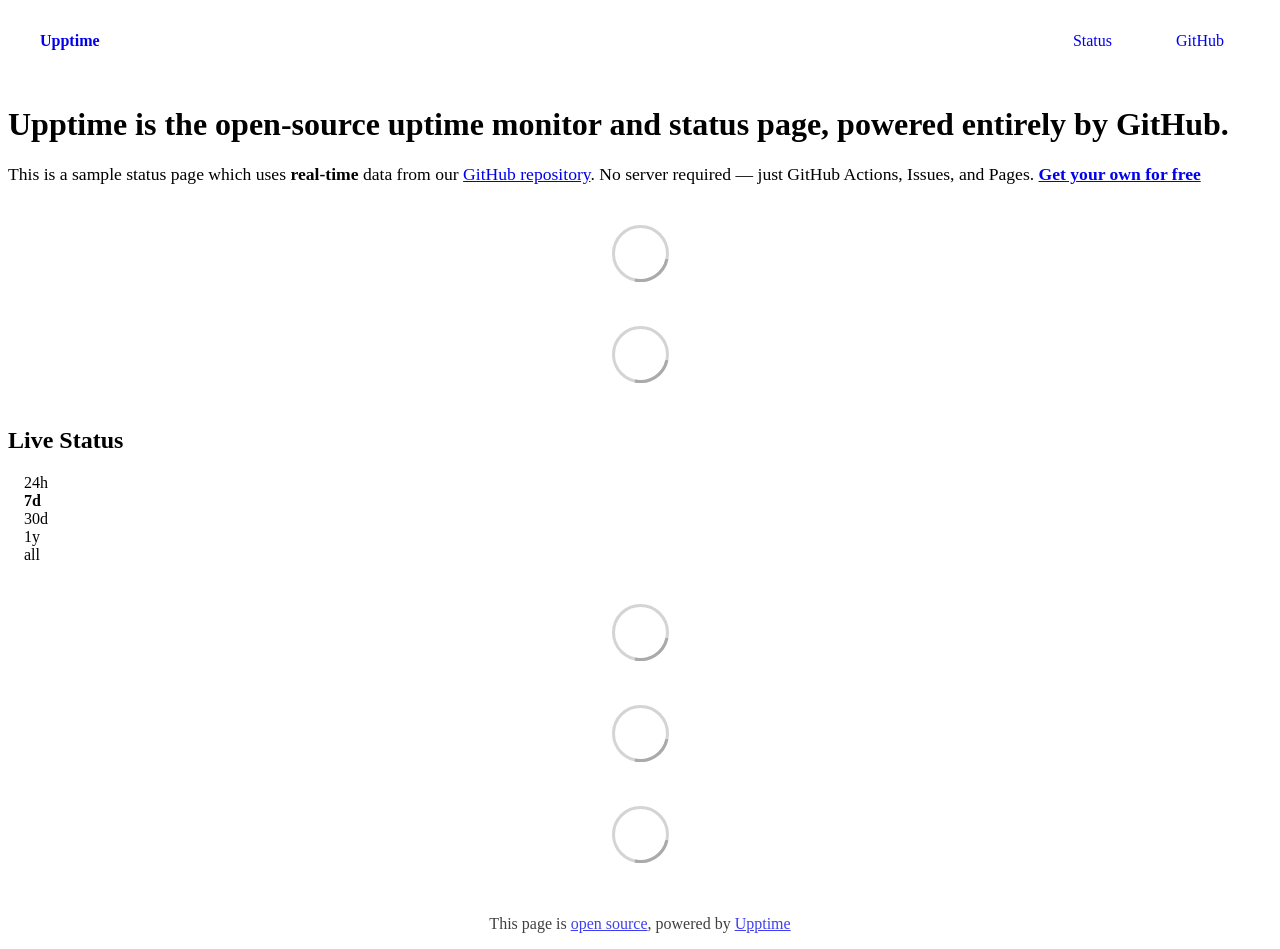
==== index.html @ b1864b8b "Initialize gh-pages" ====
<!DOCTYPE html> <html lang=en> <head> <meta charset=utf-8> <meta content="width=device-width,initial-scale=1" name=viewport> <meta content=#333333 name=theme-color> <base href=/ > <link href=manifest.json rel=manifest crossorigin=use-credentials> <script>__SAPPER__={baseUrl:"",preloaded:[void 0,{}]};if('serviceWorker' in navigator)navigator.serviceWorker.register('/service-worker.js');(function(){try{eval("async function x(){}");var main="/client/client.cb2ce152.js"}catch(e){main="/client/legacy/client.206c30a7.js"};var s=document.createElement("script");try{new Function("if(0)import('')")();s.src=main;s.type="module";s.crossOrigin="use-credentials";}catch(e){s.src="/client/shimport@2.0.5.js";s.setAttribute("data-main",main);}document.head.appendChild(s);}());</script> <link href=client/client-31a52aa5.css rel=stylesheet><link href=client/createOctokit-a85f76c7.css rel=stylesheet><link href=client/index-b0b6455a.css rel=stylesheet> <title>Upptime</title> <script>// If `prefers-color-scheme` is not supported, fall back to light mode.
      // In this case, light.css will be downloaded with `highest` priority.
      if (typeof window !== "undefined" && typeof document !== "undefined" && "matchMedia" in window && window.matchMedia('(prefers-color-scheme: dark)').media === 'not all') {
        document.documentElement.style.display = 'none';
        document.head.insertAdjacentHTML(
          'beforeend',
          '<link rel="stylesheet" href={`${config.path}/themes/light.css`} onload="document.documentElement.style.display = \'\'">',
        );
      } </script> <link href=https://demo.upptime.js.org/themes/light.css rel=stylesheet media=(prefers-color-scheme:light)> <link href=https://demo.upptime.js.org/themes/dark.css rel=stylesheet media=(prefers-color-scheme:dark)><link href=https://demo.upptime.js.org/global.css rel=stylesheet><link href=https://raw.githubusercontent.com/upptime/upptime/master/assets/upptime-icon.svg rel=icon type=image/svg><link href=/logo-192.png rel=icon type=image/png> <link href=/client/client.cb2ce152.js rel=modulepreload as=script crossorigin=use-credentials><link href=/client/client-31a52aa5.css rel=preload as=style><link href=/client/index.ce250b01.js rel=modulepreload as=script crossorigin=use-credentials><link href=/client/createOctokit.9f2df773.js rel=modulepreload as=script crossorigin=use-credentials><link href=/client/inject_styles.803b7e80.js rel=modulepreload as=script crossorigin=use-credentials><link href=/client/createOctokit-a85f76c7.css rel=preload as=style><link href=/client/index-b0b6455a.css rel=preload as=style></head> <body> <div id=sapper> <nav class=svelte-a08hsz><div class="svelte-a08hsz container"><div><a href=https://demo.upptime.js.org class="svelte-a08hsz logo"><img alt="" class=svelte-a08hsz src=https://raw.githubusercontent.com/upptime/upptime.js.org/master/static/img/icon.svg> <div>Upptime</div></a></div> <ul class=svelte-a08hsz><li><a href=/ class=svelte-a08hsz target=_self aria-current=page>Status</a> <li><a href=https://github.com/upptime/upptime class=svelte-a08hsz target=_self>GitHub</a> </li> </ul></div> </nav> <main class=container> <header class=svelte-ngkazm><h1><strong>Upptime</strong> is the open-source uptime monitor and status page, powered entirely by GitHub.</h1> <p class="svelte-ngkazm lead">This is a sample status page which uses <strong>real-time</strong> data from our <a href=https://github.com/upptime/upptime>GitHub repository</a>. No server required — just GitHub Actions, Issues, and Pages. <a href=https://github.com/upptime/upptime><strong>Get your own for free</strong></a></header> <section class=svelte-8lnl4f><div class="svelte-68jxue loading"><svg class=svelte-68jxue height=38 stroke=#aaa width=38 xmlns=http://www.w3.org/2000/svg><g fill=none fill-rule=evenodd><g stroke-width=2 transform="translate(1 1)"><circle cx=18 cy=18 r=18 stroke-opacity=.5></circle><path d="M36 18c0-9.94-8.06-18-18-18"><animateTransform attributeName=transform dur=1s from="0 18 18" repeatCount=indefinite to="360 18 18" type=rotate></animateTransform></path></g></g></svg></div> </section> <section class=svelte-8lnl4f><div class="svelte-68jxue loading"><svg class=svelte-68jxue height=38 stroke=#aaa width=38 xmlns=http://www.w3.org/2000/svg><g fill=none fill-rule=evenodd><g stroke-width=2 transform="translate(1 1)"><circle cx=18 cy=18 r=18 stroke-opacity=.5></circle><path d="M36 18c0-9.94-8.06-18-18-18"><animateTransform attributeName=transform dur=1s from="0 18 18" repeatCount=indefinite to="360 18 18" type=rotate></animateTransform></path></g></g></svg></div> </section> <div class="svelte-fqsq6s f changed"><h2>Live Status</h2> <form class="svelte-fqsq6s f r"><div><input class=svelte-fqsq6s id=data_day name=d type=radio value=day><label class=svelte-fqsq6s for=data_day>24h</label></div> <div><input class=svelte-fqsq6s id=data_week name=d type=radio value=week checked><label class=svelte-fqsq6s for=data_week>7d</label></div> <div><input class=svelte-fqsq6s id=data_month name=d type=radio value=month><label class=svelte-fqsq6s for=data_month>30d</label></div> <div><input class=svelte-fqsq6s id=data_year name=d type=radio value=year><label class=svelte-fqsq6s for=data_year>1y</label></div> <div><input class=svelte-fqsq6s id=data_all name=d type=radio value=all><label class=svelte-fqsq6s for=data_all>all</label></div></form></div> <section class="svelte-fqsq6s live-status"><div class="svelte-68jxue loading"><svg class=svelte-68jxue height=38 stroke=#aaa width=38 xmlns=http://www.w3.org/2000/svg><g fill=none fill-rule=evenodd><g stroke-width=2 transform="translate(1 1)"><circle cx=18 cy=18 r=18 stroke-opacity=.5></circle><path d="M36 18c0-9.94-8.06-18-18-18"><animateTransform attributeName=transform dur=1s from="0 18 18" repeatCount=indefinite to="360 18 18" type=rotate></animateTransform></path></g></g></svg></div> </section> <section><div class="svelte-68jxue loading"><svg class=svelte-68jxue height=38 stroke=#aaa width=38 xmlns=http://www.w3.org/2000/svg><g fill=none fill-rule=evenodd><g stroke-width=2 transform="translate(1 1)"><circle cx=18 cy=18 r=18 stroke-opacity=.5></circle><path d="M36 18c0-9.94-8.06-18-18-18"><animateTransform attributeName=transform dur=1s from="0 18 18" repeatCount=indefinite to="360 18 18" type=rotate></animateTransform></path></g></g></svg></div> </section> <section><div class="svelte-68jxue loading"><svg class=svelte-68jxue height=38 stroke=#aaa width=38 xmlns=http://www.w3.org/2000/svg><g fill=none fill-rule=evenodd><g stroke-width=2 transform="translate(1 1)"><circle cx=18 cy=18 r=18 stroke-opacity=.5></circle><path d="M36 18c0-9.94-8.06-18-18-18"><animateTransform attributeName=transform dur=1s from="0 18 18" repeatCount=indefinite to="360 18 18" type=rotate></animateTransform></path></g></g></svg></div></section></main> <footer class=svelte-jbr799><p>This page is <a href=https://github.com/upptime/upptime>open source</a>, powered by <a href=https://upptime.js.org>Upptime</a></p> </footer></div> <script> try {
        if (typeof window !== "undefined" && window.navigator && navigator.serviceWorker) {
          navigator.serviceWorker.getRegistrations().then(function (registrations) {
            for (let registration of registrations) {
              registration.unregister();
            }
          });
        }
        if (typeof window !== "undefined" && "caches" in window) {
          caches.keys().then(function (keyList) {
            return Promise.all(
              keyList.map(function (key) {
                return caches.delete(key);
              })
            );
          });
        }
      } catch (error) {} </script>
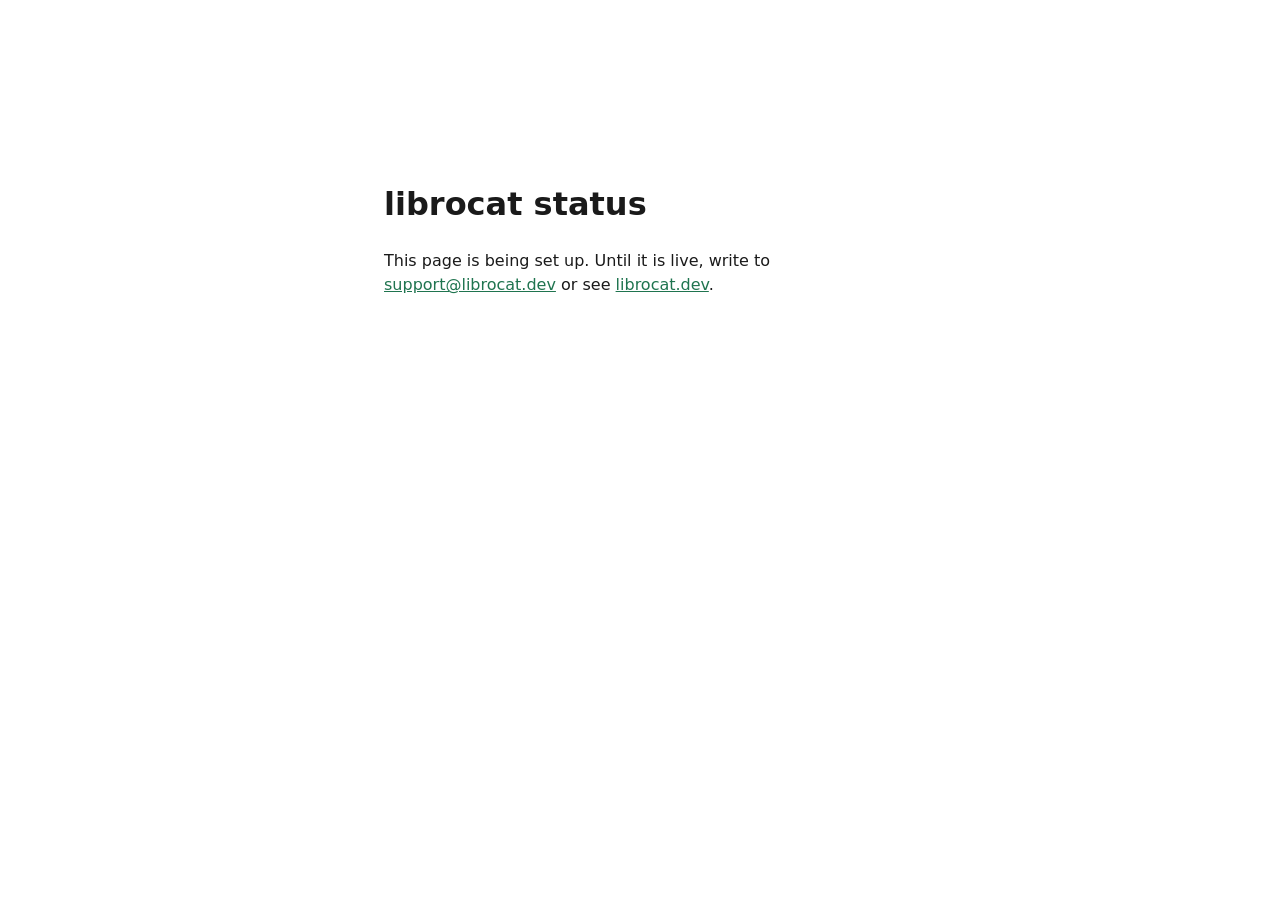
==== commit faa0f127: "Placeholder until the first Upptime site build Co-Authored-By: Claude Fable 5.1 <noreply@anthropic.c" ====
--- a/index.html
+++ b/index.html
@@ -1,26 +1,17 @@
-<!DOCTYPE html> <html lang=en> <head> <meta charset=utf-8> <meta content="width=device-width,initial-scale=1" name=viewport> <meta content=#333333 name=theme-color> <base href=/ > <link href=manifest.json rel=manifest crossorigin=use-credentials> <script>__SAPPER__={baseUrl:"",preloaded:[void 0,{}]};if('serviceWorker' in navigator)navigator.serviceWorker.register('/service-worker.js');(function(){try{eval("async function x(){}");var main="/client/client.cb2ce152.js"}catch(e){main="/client/legacy/client.206c30a7.js"};var s=document.createElement("script");try{new Function("if(0)import('')")();s.src=main;s.type="module";s.crossOrigin="use-credentials";}catch(e){s.src="/client/shimport@2.0.5.js";s.setAttribute("data-main",main);}document.head.appendChild(s);}());</script> <link href=client/client-31a52aa5.css rel=stylesheet><link href=client/createOctokit-a85f76c7.css rel=stylesheet><link href=client/index-b0b6455a.css rel=stylesheet> <title>Upptime</title> <script>// If `prefers-color-scheme` is not supported, fall back to light mode.
-      // In this case, light.css will be downloaded with `highest` priority.
-      if (typeof window !== "undefined" && typeof document !== "undefined" && "matchMedia" in window && window.matchMedia('(prefers-color-scheme: dark)').media === 'not all') {
-        document.documentElement.style.display = 'none';
-        document.head.insertAdjacentHTML(
-          'beforeend',
-          '<link rel="stylesheet" href={`${config.path}/themes/light.css`} onload="document.documentElement.style.display = \'\'">',
-        );
-      } </script> <link href=https://demo.upptime.js.org/themes/light.css rel=stylesheet media=(prefers-color-scheme:light)> <link href=https://demo.upptime.js.org/themes/dark.css rel=stylesheet media=(prefers-color-scheme:dark)><link href=https://demo.upptime.js.org/global.css rel=stylesheet><link href=https://raw.githubusercontent.com/upptime/upptime/master/assets/upptime-icon.svg rel=icon type=image/svg><link href=/logo-192.png rel=icon type=image/png> <link href=/client/client.cb2ce152.js rel=modulepreload as=script crossorigin=use-credentials><link href=/client/client-31a52aa5.css rel=preload as=style><link href=/client/index.ce250b01.js rel=modulepreload as=script crossorigin=use-credentials><link href=/client/createOctokit.9f2df773.js rel=modulepreload as=script crossorigin=use-credentials><link href=/client/inject_styles.803b7e80.js rel=modulepreload as=script crossorigin=use-credentials><link href=/client/createOctokit-a85f76c7.css rel=preload as=style><link href=/client/index-b0b6455a.css rel=preload as=style></head> <body> <div id=sapper> <nav class=svelte-a08hsz><div class="svelte-a08hsz container"><div><a href=https://demo.upptime.js.org class="svelte-a08hsz logo"><img alt="" class=svelte-a08hsz src=https://raw.githubusercontent.com/upptime/upptime.js.org/master/static/img/icon.svg> <div>Upptime</div></a></div> <ul class=svelte-a08hsz><li><a href=/ class=svelte-a08hsz target=_self aria-current=page>Status</a> <li><a href=https://github.com/upptime/upptime class=svelte-a08hsz target=_self>GitHub</a> </li> </ul></div> </nav> <main class=container> <header class=svelte-ngkazm><h1><strong>Upptime</strong> is the open-source uptime monitor and status page, powered entirely by GitHub.</h1> <p class="svelte-ngkazm lead">This is a sample status page which uses <strong>real-time</strong> data from our <a href=https://github.com/upptime/upptime>GitHub repository</a>. No server required — just GitHub Actions, Issues, and Pages. <a href=https://github.com/upptime/upptime><strong>Get your own for free</strong></a></header> <section class=svelte-8lnl4f><div class="svelte-68jxue loading"><svg class=svelte-68jxue height=38 stroke=#aaa width=38 xmlns=http://www.w3.org/2000/svg><g fill=none fill-rule=evenodd><g stroke-width=2 transform="translate(1 1)"><circle cx=18 cy=18 r=18 stroke-opacity=.5></circle><path d="M36 18c0-9.94-8.06-18-18-18"><animateTransform attributeName=transform dur=1s from="0 18 18" repeatCount=indefinite to="360 18 18" type=rotate></animateTransform></path></g></g></svg></div> </section> <section class=svelte-8lnl4f><div class="svelte-68jxue loading"><svg class=svelte-68jxue height=38 stroke=#aaa width=38 xmlns=http://www.w3.org/2000/svg><g fill=none fill-rule=evenodd><g stroke-width=2 transform="translate(1 1)"><circle cx=18 cy=18 r=18 stroke-opacity=.5></circle><path d="M36 18c0-9.94-8.06-18-18-18"><animateTransform attributeName=transform dur=1s from="0 18 18" repeatCount=indefinite to="360 18 18" type=rotate></animateTransform></path></g></g></svg></div> </section> <div class="svelte-fqsq6s f changed"><h2>Live Status</h2> <form class="svelte-fqsq6s f r"><div><input class=svelte-fqsq6s id=data_day name=d type=radio value=day><label class=svelte-fqsq6s for=data_day>24h</label></div> <div><input class=svelte-fqsq6s id=data_week name=d type=radio value=week checked><label class=svelte-fqsq6s for=data_week>7d</label></div> <div><input class=svelte-fqsq6s id=data_month name=d type=radio value=month><label class=svelte-fqsq6s for=data_month>30d</label></div> <div><input class=svelte-fqsq6s id=data_year name=d type=radio value=year><label class=svelte-fqsq6s for=data_year>1y</label></div> <div><input class=svelte-fqsq6s id=data_all name=d type=radio value=all><label class=svelte-fqsq6s for=data_all>all</label></div></form></div> <section class="svelte-fqsq6s live-status"><div class="svelte-68jxue loading"><svg class=svelte-68jxue height=38 stroke=#aaa width=38 xmlns=http://www.w3.org/2000/svg><g fill=none fill-rule=evenodd><g stroke-width=2 transform="translate(1 1)"><circle cx=18 cy=18 r=18 stroke-opacity=.5></circle><path d="M36 18c0-9.94-8.06-18-18-18"><animateTransform attributeName=transform dur=1s from="0 18 18" repeatCount=indefinite to="360 18 18" type=rotate></animateTransform></path></g></g></svg></div> </section> <section><div class="svelte-68jxue loading"><svg class=svelte-68jxue height=38 stroke=#aaa width=38 xmlns=http://www.w3.org/2000/svg><g fill=none fill-rule=evenodd><g stroke-width=2 transform="translate(1 1)"><circle cx=18 cy=18 r=18 stroke-opacity=.5></circle><path d="M36 18c0-9.94-8.06-18-18-18"><animateTransform attributeName=transform dur=1s from="0 18 18" repeatCount=indefinite to="360 18 18" type=rotate></animateTransform></path></g></g></svg></div> </section> <section><div class="svelte-68jxue loading"><svg class=svelte-68jxue height=38 stroke=#aaa width=38 xmlns=http://www.w3.org/2000/svg><g fill=none fill-rule=evenodd><g stroke-width=2 transform="translate(1 1)"><circle cx=18 cy=18 r=18 stroke-opacity=.5></circle><path d="M36 18c0-9.94-8.06-18-18-18"><animateTransform attributeName=transform dur=1s from="0 18 18" repeatCount=indefinite to="360 18 18" type=rotate></animateTransform></path></g></g></svg></div></section></main> <footer class=svelte-jbr799><p>This page is <a href=https://github.com/upptime/upptime>open source</a>, powered by <a href=https://upptime.js.org>Upptime</a></p> </footer></div> <script> try {
-        if (typeof window !== "undefined" && window.navigator && navigator.serviceWorker) {
-          navigator.serviceWorker.getRegistrations().then(function (registrations) {
-            for (let registration of registrations) {
-              registration.unregister();
-            }
-          });
-        }
-        if (typeof window !== "undefined" && "caches" in window) {
-          caches.keys().then(function (keyList) {
-            return Promise.all(
-              keyList.map(function (key) {
-                return caches.delete(key);
-              })
-            );
-          });
-        }
-      } catch (error) {} </script> +<!doctype html>
+<html lang="en">
+  <head>
+    <meta charset="utf-8" />
+    <meta name="viewport" content="width=device-width, initial-scale=1" />
+    <meta name="robots" content="noindex" />
+    <title>librocat status</title>
+    <style>
+      body { font: 16px/1.5 system-ui, sans-serif; max-width: 32rem; margin: 20vh auto; padding: 0 1rem; color: #1a1a1a; }
+      a { color: #1f744f; }
+    </style>
+  </head>
+  <body>
+    <h1>librocat status</h1>
+    <p>This page is being set up. Until it is live, write to <a href="mailto:support@librocat.dev">support@librocat.dev</a> or see <a href="https://librocat.dev">librocat.dev</a>.</p>
+  </body>
+</html>
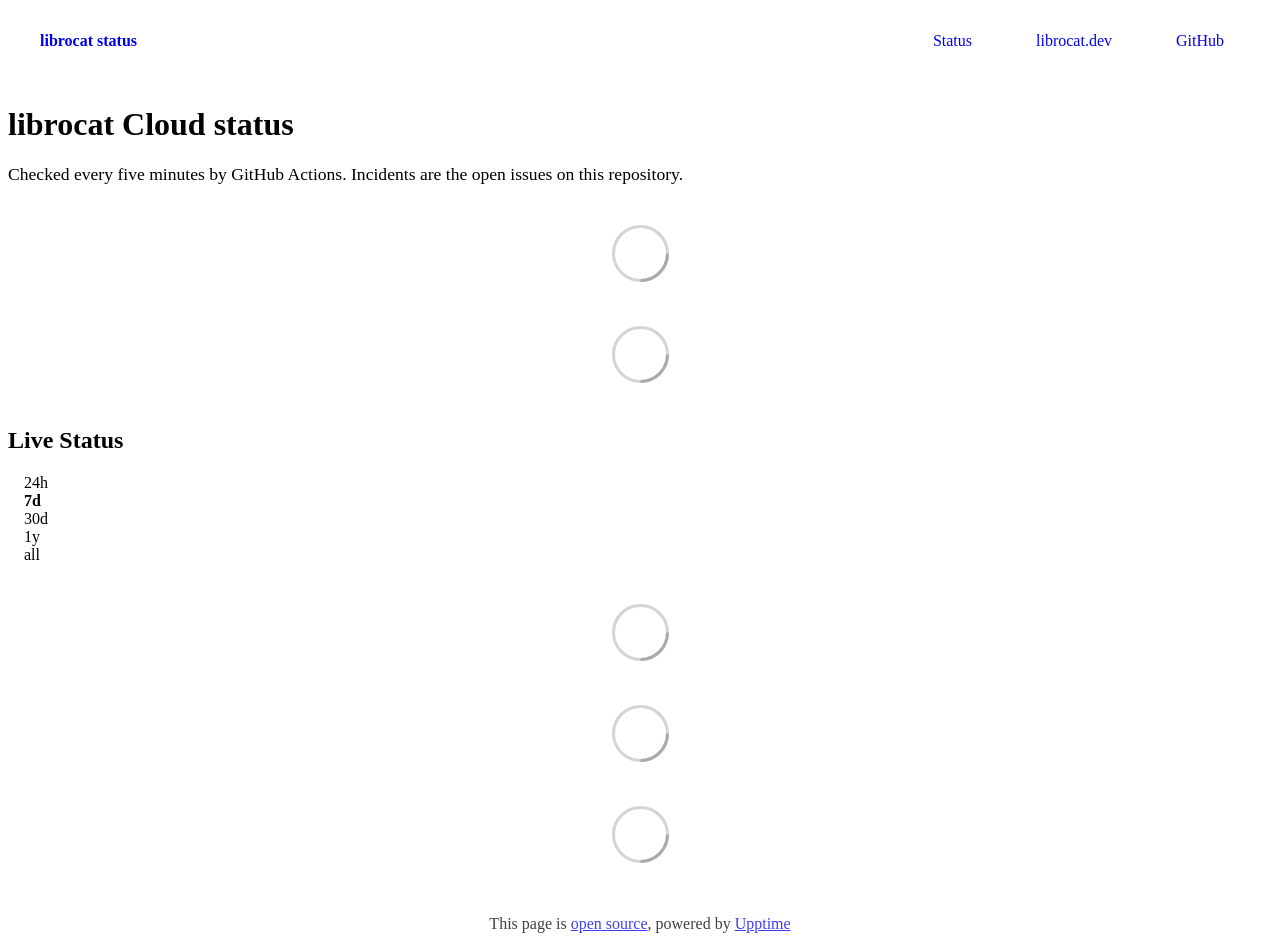
==== commit 8fe47b06: "deploy: 7b2729f5678f483067a8c9a0ba7aa48e727a8bd2" ====
--- a/index.html
+++ b/index.html
@@ -1,17 +1,26 @@
-<!doctype html>
-<html lang="en">
-  <head>
-    <meta charset="utf-8" />
-    <meta name="viewport" content="width=device-width, initial-scale=1" />
-    <meta name="robots" content="noindex" />
-    <title>librocat status</title>
-    <style>
-      body { font: 16px/1.5 system-ui, sans-serif; max-width: 32rem; margin: 20vh auto; padding: 0 1rem; color: #1a1a1a; }
-      a { color: #1f744f; }
-    </style>
-  </head>
-  <body>
-    <h1>librocat status</h1>
-    <p>This page is being set up. Until it is live, write to <a href="mailto:support@librocat.dev">support@librocat.dev</a> or see <a href="https://librocat.dev">librocat.dev</a>.</p>
-  </body>
-</html>
+<!DOCTYPE html> <html lang=en> <head> <meta charset=utf-8> <meta content="width=device-width,initial-scale=1" name=viewport> <meta content=#333333 name=theme-color> <base href=/ > <link href=manifest.json rel=manifest crossorigin=use-credentials> <script>__SAPPER__={baseUrl:"",preloaded:[void 0,{}]};if('serviceWorker' in navigator)navigator.serviceWorker.register('/service-worker.js');(function(){try{eval("async function x(){}");var main="/client/client.68b84edc.js"}catch(e){main="/client/legacy/client.5f544a58.js"};var s=document.createElement("script");try{new Function("if(0)import('')")();s.src=main;s.type="module";s.crossOrigin="use-credentials";}catch(e){s.src="/client/shimport@2.0.5.js";s.setAttribute("data-main",main);}document.head.appendChild(s);}());</script> <link href=client/client-31a52aa5.css rel=stylesheet><link href=client/createOctokit-a85f76c7.css rel=stylesheet><link href=client/index-b0b6455a.css rel=stylesheet> <title>librocat status</title> <script>// If `prefers-color-scheme` is not supported, fall back to light mode.
+      // In this case, light.css will be downloaded with `highest` priority.
+      if (typeof window !== "undefined" && typeof document !== "undefined" && "matchMedia" in window && window.matchMedia('(prefers-color-scheme: dark)').media === 'not all') {
+        document.documentElement.style.display = 'none';
+        document.head.insertAdjacentHTML(
+          'beforeend',
+          '<link rel="stylesheet" href={`${config.path}/themes/light.css`} onload="document.documentElement.style.display = \'\'">',
+        );
+      } </script> <link href=https://status.librocat.dev/themes/light.css rel=stylesheet media=(prefers-color-scheme:light)> <link href=https://status.librocat.dev/themes/dark.css rel=stylesheet media=(prefers-color-scheme:dark)><link href=https://status.librocat.dev/global.css rel=stylesheet><link href=https://raw.githubusercontent.com/upptime/upptime/master/assets/upptime-icon.svg rel=icon type=image/svg><link href=/logo-192.png rel=icon type=image/png> <link href=/client/client.68b84edc.js rel=modulepreload as=script crossorigin=use-credentials><link href=/client/client-31a52aa5.css rel=preload as=style><link href=/client/index.a4bb35ce.js rel=modulepreload as=script crossorigin=use-credentials><link href=/client/createOctokit.1d9b839c.js rel=modulepreload as=script crossorigin=use-credentials><link href=/client/inject_styles.803b7e80.js rel=modulepreload as=script crossorigin=use-credentials><link href=/client/createOctokit-a85f76c7.css rel=preload as=style><link href=/client/index-b0b6455a.css rel=preload as=style></head> <body> <div id=sapper> <nav class=svelte-a08hsz><div class="svelte-a08hsz container"><div><a href=https://status.librocat.dev class="svelte-a08hsz logo"><img alt="" class=svelte-a08hsz src=https://librocat.dev/logo.svg> <div>librocat status</div></a></div> <ul class=svelte-a08hsz><li><a href=/ class=svelte-a08hsz target=_self aria-current=page>Status</a> <li><a href=https://librocat.dev class=svelte-a08hsz target=_self>librocat.dev</a> <li><a href=https://github.com/librocat/status class=svelte-a08hsz target=_self>GitHub</a> </li> </ul></div> </nav> <main class=container> <header class=svelte-ngkazm><h1><strong>librocat Cloud</strong> status</h1> <p class="svelte-ngkazm lead">Checked every five minutes by GitHub Actions. Incidents are the open issues on this repository.</header> <section class=svelte-8lnl4f><div class="svelte-68jxue loading"><svg class=svelte-68jxue height=38 stroke=#aaa width=38 xmlns=http://www.w3.org/2000/svg><g fill=none fill-rule=evenodd><g stroke-width=2 transform="translate(1 1)"><circle cx=18 cy=18 r=18 stroke-opacity=.5></circle><path d="M36 18c0-9.94-8.06-18-18-18"><animateTransform attributeName=transform dur=1s from="0 18 18" repeatCount=indefinite to="360 18 18" type=rotate></animateTransform></path></g></g></svg></div> </section> <section class=svelte-8lnl4f><div class="svelte-68jxue loading"><svg class=svelte-68jxue height=38 stroke=#aaa width=38 xmlns=http://www.w3.org/2000/svg><g fill=none fill-rule=evenodd><g stroke-width=2 transform="translate(1 1)"><circle cx=18 cy=18 r=18 stroke-opacity=.5></circle><path d="M36 18c0-9.94-8.06-18-18-18"><animateTransform attributeName=transform dur=1s from="0 18 18" repeatCount=indefinite to="360 18 18" type=rotate></animateTransform></path></g></g></svg></div> </section> <div class="svelte-fqsq6s f changed"><h2>Live Status</h2> <form class="svelte-fqsq6s f r"><div><input class=svelte-fqsq6s id=data_day name=d type=radio value=day><label class=svelte-fqsq6s for=data_day>24h</label></div> <div><input class=svelte-fqsq6s id=data_week name=d type=radio value=week checked><label class=svelte-fqsq6s for=data_week>7d</label></div> <div><input class=svelte-fqsq6s id=data_month name=d type=radio value=month><label class=svelte-fqsq6s for=data_month>30d</label></div> <div><input class=svelte-fqsq6s id=data_year name=d type=radio value=year><label class=svelte-fqsq6s for=data_year>1y</label></div> <div><input class=svelte-fqsq6s id=data_all name=d type=radio value=all><label class=svelte-fqsq6s for=data_all>all</label></div></form></div> <section class="svelte-fqsq6s live-status"><div class="svelte-68jxue loading"><svg class=svelte-68jxue height=38 stroke=#aaa width=38 xmlns=http://www.w3.org/2000/svg><g fill=none fill-rule=evenodd><g stroke-width=2 transform="translate(1 1)"><circle cx=18 cy=18 r=18 stroke-opacity=.5></circle><path d="M36 18c0-9.94-8.06-18-18-18"><animateTransform attributeName=transform dur=1s from="0 18 18" repeatCount=indefinite to="360 18 18" type=rotate></animateTransform></path></g></g></svg></div> </section> <section><div class="svelte-68jxue loading"><svg class=svelte-68jxue height=38 stroke=#aaa width=38 xmlns=http://www.w3.org/2000/svg><g fill=none fill-rule=evenodd><g stroke-width=2 transform="translate(1 1)"><circle cx=18 cy=18 r=18 stroke-opacity=.5></circle><path d="M36 18c0-9.94-8.06-18-18-18"><animateTransform attributeName=transform dur=1s from="0 18 18" repeatCount=indefinite to="360 18 18" type=rotate></animateTransform></path></g></g></svg></div> </section> <section><div class="svelte-68jxue loading"><svg class=svelte-68jxue height=38 stroke=#aaa width=38 xmlns=http://www.w3.org/2000/svg><g fill=none fill-rule=evenodd><g stroke-width=2 transform="translate(1 1)"><circle cx=18 cy=18 r=18 stroke-opacity=.5></circle><path d="M36 18c0-9.94-8.06-18-18-18"><animateTransform attributeName=transform dur=1s from="0 18 18" repeatCount=indefinite to="360 18 18" type=rotate></animateTransform></path></g></g></svg></div></section></main> <footer class=svelte-jbr799><p>This page is <a href=https://github.com/librocat/status>open source</a>, powered by <a href=https://upptime.js.org>Upptime</a></p> </footer></div> <script> try {
+        if (typeof window !== "undefined" && window.navigator && navigator.serviceWorker) {
+          navigator.serviceWorker.getRegistrations().then(function (registrations) {
+            for (let registration of registrations) {
+              registration.unregister();
+            }
+          });
+        }
+        if (typeof window !== "undefined" && "caches" in window) {
+          caches.keys().then(function (keyList) {
+            return Promise.all(
+              keyList.map(function (key) {
+                return caches.delete(key);
+              })
+            );
+          });
+        }
+      } catch (error) {} </script> 
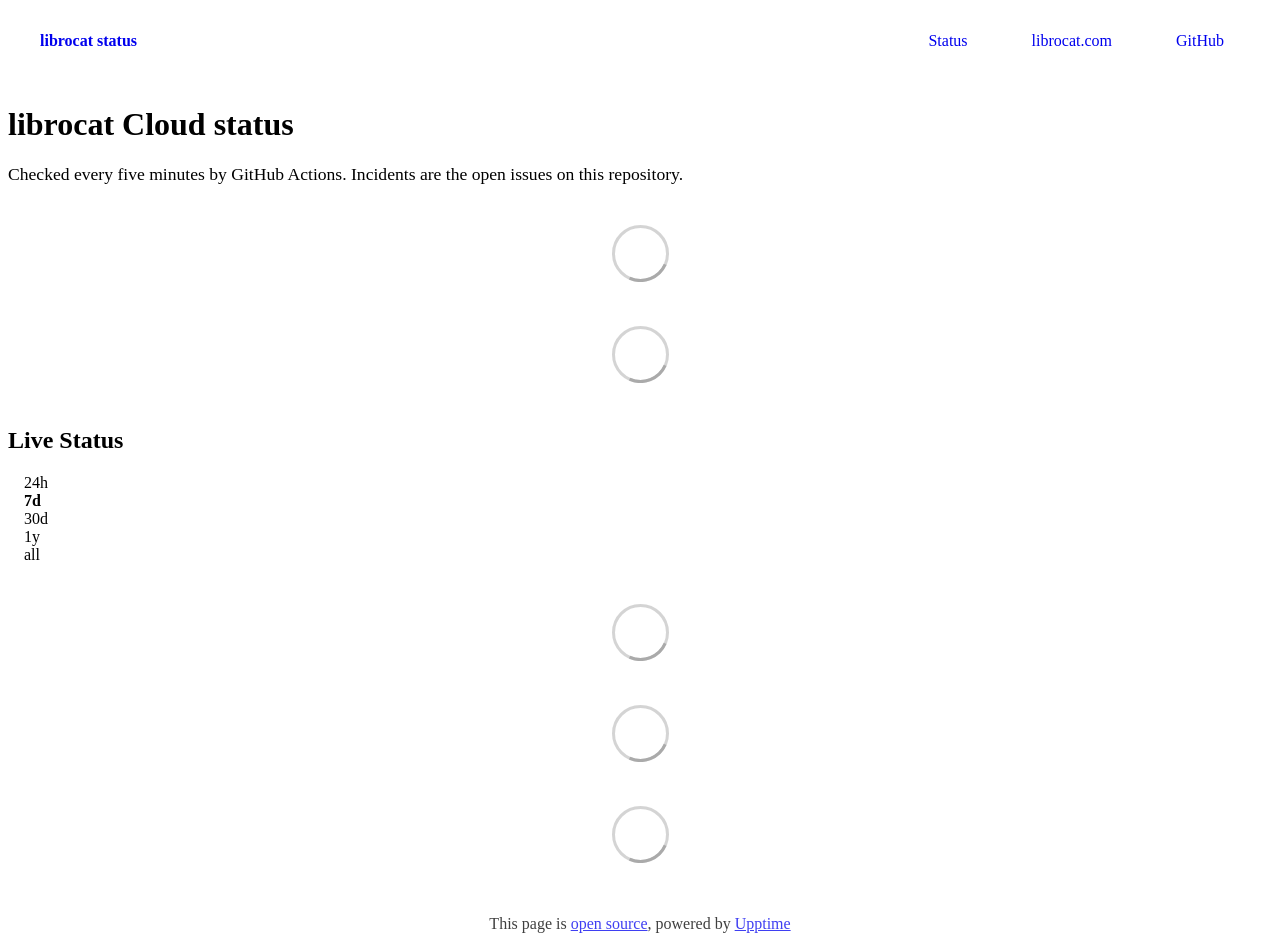
==== commit 7ad86b52: "deploy: 1333a0ae4e280bf752c43385d37b652e5ce12a01" ====
--- a/index.html
+++ b/index.html
@@ -1,4 +1,4 @@
-<!DOCTYPE html> <html lang=en> <head> <meta charset=utf-8> <meta content="width=device-width,initial-scale=1" name=viewport> <meta content=#333333 name=theme-color> <base href=/ > <link href=manifest.json rel=manifest crossorigin=use-credentials> <script>__SAPPER__={baseUrl:"",preloaded:[void 0,{}]};if('serviceWorker' in navigator)navigator.serviceWorker.register('/service-worker.js');(function(){try{eval("async function x(){}");var main="/client/client.68b84edc.js"}catch(e){main="/client/legacy/client.5f544a58.js"};var s=document.createElement("script");try{new Function("if(0)import('')")();s.src=main;s.type="module";s.crossOrigin="use-credentials";}catch(e){s.src="/client/shimport@2.0.5.js";s.setAttribute("data-main",main);}document.head.appendChild(s);}());</script> <link href=client/client-31a52aa5.css rel=stylesheet><link href=client/createOctokit-a85f76c7.css rel=stylesheet><link href=client/index-b0b6455a.css rel=stylesheet> <title>librocat status</title> <script>// If `prefers-color-scheme` is not supported, fall back to light mode.
+<!DOCTYPE html> <html lang=en> <head> <meta charset=utf-8> <meta content="width=device-width,initial-scale=1" name=viewport> <meta content=#333333 name=theme-color> <base href=/ > <link href=manifest.json rel=manifest crossorigin=use-credentials> <script>__SAPPER__={baseUrl:"",preloaded:[void 0,{}]};if('serviceWorker' in navigator)navigator.serviceWorker.register('/service-worker.js');(function(){try{eval("async function x(){}");var main="/client/client.2395280e.js"}catch(e){main="/client/legacy/client.16fcf01c.js"};var s=document.createElement("script");try{new Function("if(0)import('')")();s.src=main;s.type="module";s.crossOrigin="use-credentials";}catch(e){s.src="/client/shimport@2.0.5.js";s.setAttribute("data-main",main);}document.head.appendChild(s);}());</script> <link href=client/client-31a52aa5.css rel=stylesheet><link href=client/createOctokit-a85f76c7.css rel=stylesheet><link href=client/index-b0b6455a.css rel=stylesheet> <title>librocat status</title> <script>// If `prefers-color-scheme` is not supported, fall back to light mode.
       // In this case, light.css will be downloaded with `highest` priority.
       if (typeof window !== "undefined" && typeof document !== "undefined" && "matchMedia" in window && window.matchMedia('(prefers-color-scheme: dark)').media === 'not all') {
         document.documentElement.style.display = 'none';
@@ -6,7 +6,7 @@
           'beforeend',
           '<link rel="stylesheet" href={`${config.path}/themes/light.css`} onload="document.documentElement.style.display = \'\'">',
         );
-      } </script> <link href=https://status.librocat.dev/themes/light.css rel=stylesheet media=(prefers-color-scheme:light)> <link href=https://status.librocat.dev/themes/dark.css rel=stylesheet media=(prefers-color-scheme:dark)><link href=https://status.librocat.dev/global.css rel=stylesheet><link href=https://raw.githubusercontent.com/upptime/upptime/master/assets/upptime-icon.svg rel=icon type=image/svg><link href=/logo-192.png rel=icon type=image/png> <link href=/client/client.68b84edc.js rel=modulepreload as=script crossorigin=use-credentials><link href=/client/client-31a52aa5.css rel=preload as=style><link href=/client/index.a4bb35ce.js rel=modulepreload as=script crossorigin=use-credentials><link href=/client/createOctokit.1d9b839c.js rel=modulepreload as=script crossorigin=use-credentials><link href=/client/inject_styles.803b7e80.js rel=modulepreload as=script crossorigin=use-credentials><link href=/client/createOctokit-a85f76c7.css rel=preload as=style><link href=/client/index-b0b6455a.css rel=preload as=style></head> <body> <div id=sapper> <nav class=svelte-a08hsz><div class="svelte-a08hsz container"><div><a href=https://status.librocat.dev class="svelte-a08hsz logo"><img alt="" class=svelte-a08hsz src=https://librocat.dev/logo.svg> <div>librocat status</div></a></div> <ul class=svelte-a08hsz><li><a href=/ class=svelte-a08hsz target=_self aria-current=page>Status</a> <li><a href=https://librocat.dev class=svelte-a08hsz target=_self>librocat.dev</a> <li><a href=https://github.com/librocat/status class=svelte-a08hsz target=_self>GitHub</a> </li> </ul></div> </nav> <main class=container> <header class=svelte-ngkazm><h1><strong>librocat Cloud</strong> status</h1> <p class="svelte-ngkazm lead">Checked every five minutes by GitHub Actions. Incidents are the open issues on this repository.</header> <section class=svelte-8lnl4f><div class="svelte-68jxue loading"><svg class=svelte-68jxue height=38 stroke=#aaa width=38 xmlns=http://www.w3.org/2000/svg><g fill=none fill-rule=evenodd><g stroke-width=2 transform="translate(1 1)"><circle cx=18 cy=18 r=18 stroke-opacity=.5></circle><path d="M36 18c0-9.94-8.06-18-18-18"><animateTransform attributeName=transform dur=1s from="0 18 18" repeatCount=indefinite to="360 18 18" type=rotate></animateTransform></path></g></g></svg></div> </section> <section class=svelte-8lnl4f><div class="svelte-68jxue loading"><svg class=svelte-68jxue height=38 stroke=#aaa width=38 xmlns=http://www.w3.org/2000/svg><g fill=none fill-rule=evenodd><g stroke-width=2 transform="translate(1 1)"><circle cx=18 cy=18 r=18 stroke-opacity=.5></circle><path d="M36 18c0-9.94-8.06-18-18-18"><animateTransform attributeName=transform dur=1s from="0 18 18" repeatCount=indefinite to="360 18 18" type=rotate></animateTransform></path></g></g></svg></div> </section> <div class="svelte-fqsq6s f changed"><h2>Live Status</h2> <form class="svelte-fqsq6s f r"><div><input class=svelte-fqsq6s id=data_day name=d type=radio value=day><label class=svelte-fqsq6s for=data_day>24h</label></div> <div><input class=svelte-fqsq6s id=data_week name=d type=radio value=week checked><label class=svelte-fqsq6s for=data_week>7d</label></div> <div><input class=svelte-fqsq6s id=data_month name=d type=radio value=month><label class=svelte-fqsq6s for=data_month>30d</label></div> <div><input class=svelte-fqsq6s id=data_year name=d type=radio value=year><label class=svelte-fqsq6s for=data_year>1y</label></div> <div><input class=svelte-fqsq6s id=data_all name=d type=radio value=all><label class=svelte-fqsq6s for=data_all>all</label></div></form></div> <section class="svelte-fqsq6s live-status"><div class="svelte-68jxue loading"><svg class=svelte-68jxue height=38 stroke=#aaa width=38 xmlns=http://www.w3.org/2000/svg><g fill=none fill-rule=evenodd><g stroke-width=2 transform="translate(1 1)"><circle cx=18 cy=18 r=18 stroke-opacity=.5></circle><path d="M36 18c0-9.94-8.06-18-18-18"><animateTransform attributeName=transform dur=1s from="0 18 18" repeatCount=indefinite to="360 18 18" type=rotate></animateTransform></path></g></g></svg></div> </section> <section><div class="svelte-68jxue loading"><svg class=svelte-68jxue height=38 stroke=#aaa width=38 xmlns=http://www.w3.org/2000/svg><g fill=none fill-rule=evenodd><g stroke-width=2 transform="translate(1 1)"><circle cx=18 cy=18 r=18 stroke-opacity=.5></circle><path d="M36 18c0-9.94-8.06-18-18-18"><animateTransform attributeName=transform dur=1s from="0 18 18" repeatCount=indefinite to="360 18 18" type=rotate></animateTransform></path></g></g></svg></div> </section> <section><div class="svelte-68jxue loading"><svg class=svelte-68jxue height=38 stroke=#aaa width=38 xmlns=http://www.w3.org/2000/svg><g fill=none fill-rule=evenodd><g stroke-width=2 transform="translate(1 1)"><circle cx=18 cy=18 r=18 stroke-opacity=.5></circle><path d="M36 18c0-9.94-8.06-18-18-18"><animateTransform attributeName=transform dur=1s from="0 18 18" repeatCount=indefinite to="360 18 18" type=rotate></animateTransform></path></g></g></svg></div></section></main> <footer class=svelte-jbr799><p>This page is <a href=https://github.com/librocat/status>open source</a>, powered by <a href=https://upptime.js.org>Upptime</a></p> </footer></div> <script> try {
+      } </script> <link href=https://status.librocat.com/themes/light.css rel=stylesheet media=(prefers-color-scheme:light)> <link href=https://status.librocat.com/themes/dark.css rel=stylesheet media=(prefers-color-scheme:dark)><link href=https://status.librocat.com/global.css rel=stylesheet><link href=https://raw.githubusercontent.com/upptime/upptime/master/assets/upptime-icon.svg rel=icon type=image/svg><link href=/logo-192.png rel=icon type=image/png> <link href=/client/client.2395280e.js rel=modulepreload as=script crossorigin=use-credentials><link href=/client/client-31a52aa5.css rel=preload as=style><link href=/client/index.350fb78f.js rel=modulepreload as=script crossorigin=use-credentials><link href=/client/createOctokit.ebe31e69.js rel=modulepreload as=script crossorigin=use-credentials><link href=/client/inject_styles.803b7e80.js rel=modulepreload as=script crossorigin=use-credentials><link href=/client/createOctokit-a85f76c7.css rel=preload as=style><link href=/client/index-b0b6455a.css rel=preload as=style></head> <body> <div id=sapper> <nav class=svelte-a08hsz><div class="svelte-a08hsz container"><div><a href=https://status.librocat.com class="svelte-a08hsz logo"><img alt="" class=svelte-a08hsz src=https://librocat.com/logo.svg> <div>librocat status</div></a></div> <ul class=svelte-a08hsz><li><a href=/ class=svelte-a08hsz target=_self aria-current=page>Status</a> <li><a href=https://librocat.com class=svelte-a08hsz target=_self>librocat.com</a> <li><a href=https://github.com/librocat/status class=svelte-a08hsz target=_self>GitHub</a> </li> </ul></div> </nav> <main class=container> <header class=svelte-ngkazm><h1><strong>librocat Cloud</strong> status</h1> <p class="svelte-ngkazm lead">Checked every five minutes by GitHub Actions. Incidents are the open issues on this repository.</header> <section class=svelte-8lnl4f><div class="svelte-68jxue loading"><svg class=svelte-68jxue height=38 stroke=#aaa width=38 xmlns=http://www.w3.org/2000/svg><g fill=none fill-rule=evenodd><g stroke-width=2 transform="translate(1 1)"><circle cx=18 cy=18 r=18 stroke-opacity=.5></circle><path d="M36 18c0-9.94-8.06-18-18-18"><animateTransform attributeName=transform dur=1s from="0 18 18" repeatCount=indefinite to="360 18 18" type=rotate></animateTransform></path></g></g></svg></div> </section> <section class=svelte-8lnl4f><div class="svelte-68jxue loading"><svg class=svelte-68jxue height=38 stroke=#aaa width=38 xmlns=http://www.w3.org/2000/svg><g fill=none fill-rule=evenodd><g stroke-width=2 transform="translate(1 1)"><circle cx=18 cy=18 r=18 stroke-opacity=.5></circle><path d="M36 18c0-9.94-8.06-18-18-18"><animateTransform attributeName=transform dur=1s from="0 18 18" repeatCount=indefinite to="360 18 18" type=rotate></animateTransform></path></g></g></svg></div> </section> <div class="svelte-fqsq6s f changed"><h2>Live Status</h2> <form class="svelte-fqsq6s f r"><div><input class=svelte-fqsq6s id=data_day name=d type=radio value=day><label class=svelte-fqsq6s for=data_day>24h</label></div> <div><input class=svelte-fqsq6s id=data_week name=d type=radio value=week checked><label class=svelte-fqsq6s for=data_week>7d</label></div> <div><input class=svelte-fqsq6s id=data_month name=d type=radio value=month><label class=svelte-fqsq6s for=data_month>30d</label></div> <div><input class=svelte-fqsq6s id=data_year name=d type=radio value=year><label class=svelte-fqsq6s for=data_year>1y</label></div> <div><input class=svelte-fqsq6s id=data_all name=d type=radio value=all><label class=svelte-fqsq6s for=data_all>all</label></div></form></div> <section class="svelte-fqsq6s live-status"><div class="svelte-68jxue loading"><svg class=svelte-68jxue height=38 stroke=#aaa width=38 xmlns=http://www.w3.org/2000/svg><g fill=none fill-rule=evenodd><g stroke-width=2 transform="translate(1 1)"><circle cx=18 cy=18 r=18 stroke-opacity=.5></circle><path d="M36 18c0-9.94-8.06-18-18-18"><animateTransform attributeName=transform dur=1s from="0 18 18" repeatCount=indefinite to="360 18 18" type=rotate></animateTransform></path></g></g></svg></div> </section> <section><div class="svelte-68jxue loading"><svg class=svelte-68jxue height=38 stroke=#aaa width=38 xmlns=http://www.w3.org/2000/svg><g fill=none fill-rule=evenodd><g stroke-width=2 transform="translate(1 1)"><circle cx=18 cy=18 r=18 stroke-opacity=.5></circle><path d="M36 18c0-9.94-8.06-18-18-18"><animateTransform attributeName=transform dur=1s from="0 18 18" repeatCount=indefinite to="360 18 18" type=rotate></animateTransform></path></g></g></svg></div> </section> <section><div class="svelte-68jxue loading"><svg class=svelte-68jxue height=38 stroke=#aaa width=38 xmlns=http://www.w3.org/2000/svg><g fill=none fill-rule=evenodd><g stroke-width=2 transform="translate(1 1)"><circle cx=18 cy=18 r=18 stroke-opacity=.5></circle><path d="M36 18c0-9.94-8.06-18-18-18"><animateTransform attributeName=transform dur=1s from="0 18 18" repeatCount=indefinite to="360 18 18" type=rotate></animateTransform></path></g></g></svg></div></section></main> <footer class=svelte-jbr799><p>This page is <a href=https://github.com/librocat/status>open source</a>, powered by <a href=https://upptime.js.org>Upptime</a></p> </footer></div> <script> try {
         if (typeof window !== "undefined" && window.navigator && navigator.serviceWorker) {
           navigator.serviceWorker.getRegistrations().then(function (registrations) {
             for (let registration of registrations) {
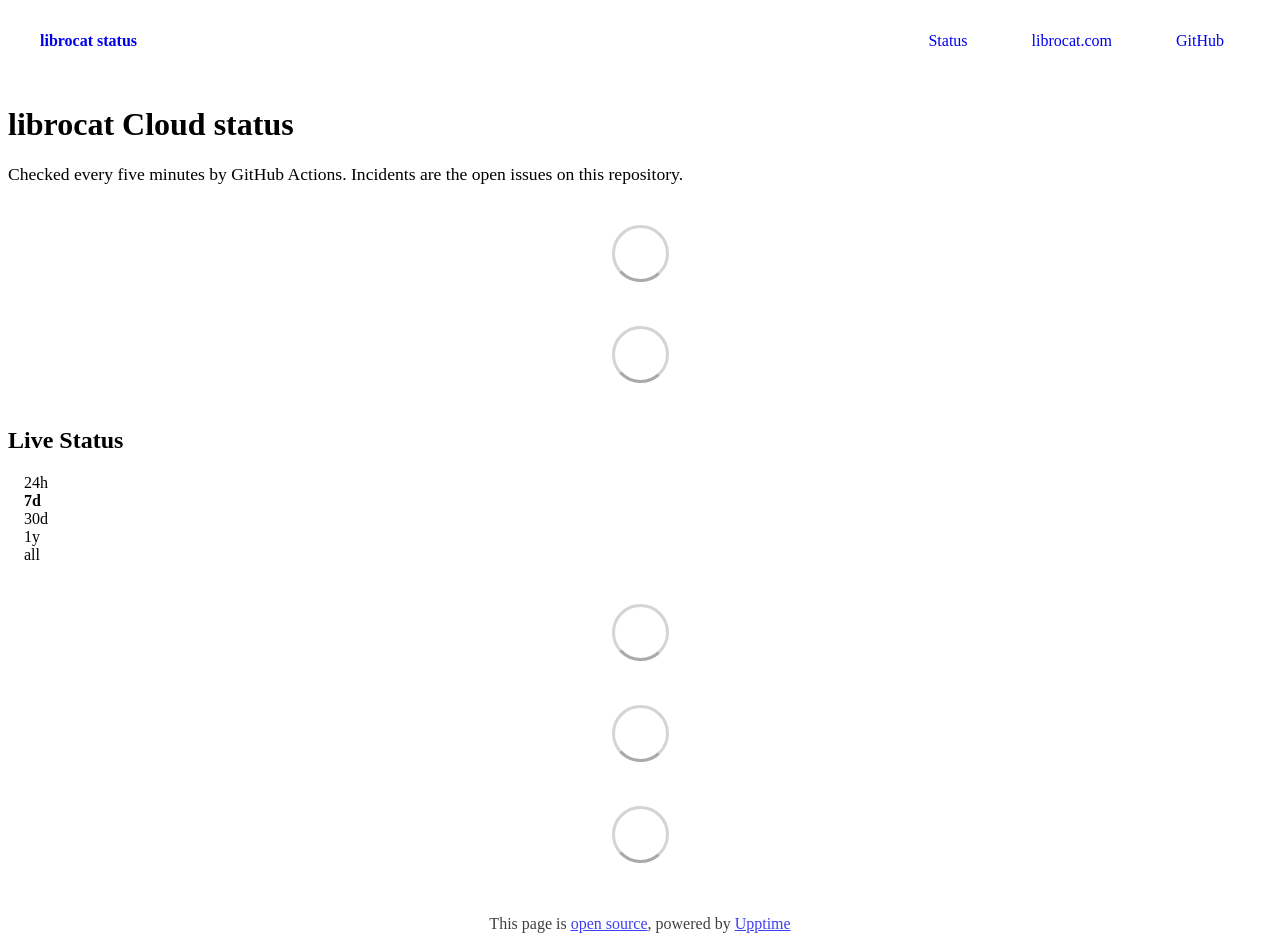
==== commit 83b55a2e: "deploy: 6138a1635d4c866ce584af419faf447e4dd00db7" ====
--- a/index.html
+++ b/index.html
@@ -1,4 +1,4 @@
-<!DOCTYPE html> <html lang=en> <head> <meta charset=utf-8> <meta content="width=device-width,initial-scale=1" name=viewport> <meta content=#333333 name=theme-color> <base href=/ > <link href=manifest.json rel=manifest crossorigin=use-credentials> <script>__SAPPER__={baseUrl:"",preloaded:[void 0,{}]};if('serviceWorker' in navigator)navigator.serviceWorker.register('/service-worker.js');(function(){try{eval("async function x(){}");var main="/client/client.2395280e.js"}catch(e){main="/client/legacy/client.16fcf01c.js"};var s=document.createElement("script");try{new Function("if(0)import('')")();s.src=main;s.type="module";s.crossOrigin="use-credentials";}catch(e){s.src="/client/shimport@2.0.5.js";s.setAttribute("data-main",main);}document.head.appendChild(s);}());</script> <link href=client/client-31a52aa5.css rel=stylesheet><link href=client/createOctokit-a85f76c7.css rel=stylesheet><link href=client/index-b0b6455a.css rel=stylesheet> <title>librocat status</title> <script>// If `prefers-color-scheme` is not supported, fall back to light mode.
+<!DOCTYPE html> <html lang=en> <head> <meta charset=utf-8> <meta content="width=device-width,initial-scale=1" name=viewport> <meta content=#333333 name=theme-color> <base href=/ > <link href=manifest.json rel=manifest crossorigin=use-credentials> <script>__SAPPER__={baseUrl:"",preloaded:[void 0,{}]};if('serviceWorker' in navigator)navigator.serviceWorker.register('/service-worker.js');(function(){try{eval("async function x(){}");var main="/client/client.c42f7879.js"}catch(e){main="/client/legacy/client.399bdf21.js"};var s=document.createElement("script");try{new Function("if(0)import('')")();s.src=main;s.type="module";s.crossOrigin="use-credentials";}catch(e){s.src="/client/shimport@2.0.5.js";s.setAttribute("data-main",main);}document.head.appendChild(s);}());</script> <link href=client/client-31a52aa5.css rel=stylesheet><link href=client/createOctokit-a85f76c7.css rel=stylesheet><link href=client/index-b0b6455a.css rel=stylesheet> <title>librocat status</title> <script>// If `prefers-color-scheme` is not supported, fall back to light mode.
       // In this case, light.css will be downloaded with `highest` priority.
       if (typeof window !== "undefined" && typeof document !== "undefined" && "matchMedia" in window && window.matchMedia('(prefers-color-scheme: dark)').media === 'not all') {
         document.documentElement.style.display = 'none';
@@ -6,7 +6,7 @@
           'beforeend',
           '<link rel="stylesheet" href={`${config.path}/themes/light.css`} onload="document.documentElement.style.display = \'\'">',
         );
-      } </script> <link href=https://status.librocat.com/themes/light.css rel=stylesheet media=(prefers-color-scheme:light)> <link href=https://status.librocat.com/themes/dark.css rel=stylesheet media=(prefers-color-scheme:dark)><link href=https://status.librocat.com/global.css rel=stylesheet><link href=https://raw.githubusercontent.com/upptime/upptime/master/assets/upptime-icon.svg rel=icon type=image/svg><link href=/logo-192.png rel=icon type=image/png> <link href=/client/client.2395280e.js rel=modulepreload as=script crossorigin=use-credentials><link href=/client/client-31a52aa5.css rel=preload as=style><link href=/client/index.350fb78f.js rel=modulepreload as=script crossorigin=use-credentials><link href=/client/createOctokit.ebe31e69.js rel=modulepreload as=script crossorigin=use-credentials><link href=/client/inject_styles.803b7e80.js rel=modulepreload as=script crossorigin=use-credentials><link href=/client/createOctokit-a85f76c7.css rel=preload as=style><link href=/client/index-b0b6455a.css rel=preload as=style></head> <body> <div id=sapper> <nav class=svelte-a08hsz><div class="svelte-a08hsz container"><div><a href=https://status.librocat.com class="svelte-a08hsz logo"><img alt="" class=svelte-a08hsz src=https://librocat.com/logo.svg> <div>librocat status</div></a></div> <ul class=svelte-a08hsz><li><a href=/ class=svelte-a08hsz target=_self aria-current=page>Status</a> <li><a href=https://librocat.com class=svelte-a08hsz target=_self>librocat.com</a> <li><a href=https://github.com/librocat/status class=svelte-a08hsz target=_self>GitHub</a> </li> </ul></div> </nav> <main class=container> <header class=svelte-ngkazm><h1><strong>librocat Cloud</strong> status</h1> <p class="svelte-ngkazm lead">Checked every five minutes by GitHub Actions. Incidents are the open issues on this repository.</header> <section class=svelte-8lnl4f><div class="svelte-68jxue loading"><svg class=svelte-68jxue height=38 stroke=#aaa width=38 xmlns=http://www.w3.org/2000/svg><g fill=none fill-rule=evenodd><g stroke-width=2 transform="translate(1 1)"><circle cx=18 cy=18 r=18 stroke-opacity=.5></circle><path d="M36 18c0-9.94-8.06-18-18-18"><animateTransform attributeName=transform dur=1s from="0 18 18" repeatCount=indefinite to="360 18 18" type=rotate></animateTransform></path></g></g></svg></div> </section> <section class=svelte-8lnl4f><div class="svelte-68jxue loading"><svg class=svelte-68jxue height=38 stroke=#aaa width=38 xmlns=http://www.w3.org/2000/svg><g fill=none fill-rule=evenodd><g stroke-width=2 transform="translate(1 1)"><circle cx=18 cy=18 r=18 stroke-opacity=.5></circle><path d="M36 18c0-9.94-8.06-18-18-18"><animateTransform attributeName=transform dur=1s from="0 18 18" repeatCount=indefinite to="360 18 18" type=rotate></animateTransform></path></g></g></svg></div> </section> <div class="svelte-fqsq6s f changed"><h2>Live Status</h2> <form class="svelte-fqsq6s f r"><div><input class=svelte-fqsq6s id=data_day name=d type=radio value=day><label class=svelte-fqsq6s for=data_day>24h</label></div> <div><input class=svelte-fqsq6s id=data_week name=d type=radio value=week checked><label class=svelte-fqsq6s for=data_week>7d</label></div> <div><input class=svelte-fqsq6s id=data_month name=d type=radio value=month><label class=svelte-fqsq6s for=data_month>30d</label></div> <div><input class=svelte-fqsq6s id=data_year name=d type=radio value=year><label class=svelte-fqsq6s for=data_year>1y</label></div> <div><input class=svelte-fqsq6s id=data_all name=d type=radio value=all><label class=svelte-fqsq6s for=data_all>all</label></div></form></div> <section class="svelte-fqsq6s live-status"><div class="svelte-68jxue loading"><svg class=svelte-68jxue height=38 stroke=#aaa width=38 xmlns=http://www.w3.org/2000/svg><g fill=none fill-rule=evenodd><g stroke-width=2 transform="translate(1 1)"><circle cx=18 cy=18 r=18 stroke-opacity=.5></circle><path d="M36 18c0-9.94-8.06-18-18-18"><animateTransform attributeName=transform dur=1s from="0 18 18" repeatCount=indefinite to="360 18 18" type=rotate></animateTransform></path></g></g></svg></div> </section> <section><div class="svelte-68jxue loading"><svg class=svelte-68jxue height=38 stroke=#aaa width=38 xmlns=http://www.w3.org/2000/svg><g fill=none fill-rule=evenodd><g stroke-width=2 transform="translate(1 1)"><circle cx=18 cy=18 r=18 stroke-opacity=.5></circle><path d="M36 18c0-9.94-8.06-18-18-18"><animateTransform attributeName=transform dur=1s from="0 18 18" repeatCount=indefinite to="360 18 18" type=rotate></animateTransform></path></g></g></svg></div> </section> <section><div class="svelte-68jxue loading"><svg class=svelte-68jxue height=38 stroke=#aaa width=38 xmlns=http://www.w3.org/2000/svg><g fill=none fill-rule=evenodd><g stroke-width=2 transform="translate(1 1)"><circle cx=18 cy=18 r=18 stroke-opacity=.5></circle><path d="M36 18c0-9.94-8.06-18-18-18"><animateTransform attributeName=transform dur=1s from="0 18 18" repeatCount=indefinite to="360 18 18" type=rotate></animateTransform></path></g></g></svg></div></section></main> <footer class=svelte-jbr799><p>This page is <a href=https://github.com/librocat/status>open source</a>, powered by <a href=https://upptime.js.org>Upptime</a></p> </footer></div> <script> try {
+      } </script> <link href=https://status.librocat.com/themes/light.css rel=stylesheet media=(prefers-color-scheme:light)> <link href=https://status.librocat.com/themes/dark.css rel=stylesheet media=(prefers-color-scheme:dark)><link href=https://status.librocat.com/global.css rel=stylesheet><link href=https://raw.githubusercontent.com/upptime/upptime/master/assets/upptime-icon.svg rel=icon type=image/svg><link href=/logo-192.png rel=icon type=image/png> <link href=/client/client.c42f7879.js rel=modulepreload as=script crossorigin=use-credentials><link href=/client/client-31a52aa5.css rel=preload as=style><link href=/client/index.7300bf46.js rel=modulepreload as=script crossorigin=use-credentials><link href=/client/createOctokit.d2109dd5.js rel=modulepreload as=script crossorigin=use-credentials><link href=/client/inject_styles.803b7e80.js rel=modulepreload as=script crossorigin=use-credentials><link href=/client/createOctokit-a85f76c7.css rel=preload as=style><link href=/client/index-b0b6455a.css rel=preload as=style></head> <body> <div id=sapper> <nav class=svelte-a08hsz><div class="svelte-a08hsz container"><div><a href=https://status.librocat.com class="svelte-a08hsz logo"><img alt="" class=svelte-a08hsz src=https://librocat.com/logo.svg> <div>librocat status</div></a></div> <ul class=svelte-a08hsz><li><a href=/ class=svelte-a08hsz target=_self aria-current=page>Status</a> <li><a href=https://librocat.com class=svelte-a08hsz target=_self>librocat.com</a> <li><a href=https://github.com/laughing-hermit/librocat-status class=svelte-a08hsz target=_self>GitHub</a> </li> </ul></div> </nav> <main class=container> <header class=svelte-ngkazm><h1><strong>librocat Cloud</strong> status</h1> <p class="svelte-ngkazm lead">Checked every five minutes by GitHub Actions. Incidents are the open issues on this repository.</header> <section class=svelte-8lnl4f><div class="svelte-68jxue loading"><svg class=svelte-68jxue height=38 stroke=#aaa width=38 xmlns=http://www.w3.org/2000/svg><g fill=none fill-rule=evenodd><g stroke-width=2 transform="translate(1 1)"><circle cx=18 cy=18 r=18 stroke-opacity=.5></circle><path d="M36 18c0-9.94-8.06-18-18-18"><animateTransform attributeName=transform dur=1s from="0 18 18" repeatCount=indefinite to="360 18 18" type=rotate></animateTransform></path></g></g></svg></div> </section> <section class=svelte-8lnl4f><div class="svelte-68jxue loading"><svg class=svelte-68jxue height=38 stroke=#aaa width=38 xmlns=http://www.w3.org/2000/svg><g fill=none fill-rule=evenodd><g stroke-width=2 transform="translate(1 1)"><circle cx=18 cy=18 r=18 stroke-opacity=.5></circle><path d="M36 18c0-9.94-8.06-18-18-18"><animateTransform attributeName=transform dur=1s from="0 18 18" repeatCount=indefinite to="360 18 18" type=rotate></animateTransform></path></g></g></svg></div> </section> <div class="svelte-fqsq6s f changed"><h2>Live Status</h2> <form class="svelte-fqsq6s f r"><div><input class=svelte-fqsq6s id=data_day name=d type=radio value=day><label class=svelte-fqsq6s for=data_day>24h</label></div> <div><input class=svelte-fqsq6s id=data_week name=d type=radio value=week checked><label class=svelte-fqsq6s for=data_week>7d</label></div> <div><input class=svelte-fqsq6s id=data_month name=d type=radio value=month><label class=svelte-fqsq6s for=data_month>30d</label></div> <div><input class=svelte-fqsq6s id=data_year name=d type=radio value=year><label class=svelte-fqsq6s for=data_year>1y</label></div> <div><input class=svelte-fqsq6s id=data_all name=d type=radio value=all><label class=svelte-fqsq6s for=data_all>all</label></div></form></div> <section class="svelte-fqsq6s live-status"><div class="svelte-68jxue loading"><svg class=svelte-68jxue height=38 stroke=#aaa width=38 xmlns=http://www.w3.org/2000/svg><g fill=none fill-rule=evenodd><g stroke-width=2 transform="translate(1 1)"><circle cx=18 cy=18 r=18 stroke-opacity=.5></circle><path d="M36 18c0-9.94-8.06-18-18-18"><animateTransform attributeName=transform dur=1s from="0 18 18" repeatCount=indefinite to="360 18 18" type=rotate></animateTransform></path></g></g></svg></div> </section> <section><div class="svelte-68jxue loading"><svg class=svelte-68jxue height=38 stroke=#aaa width=38 xmlns=http://www.w3.org/2000/svg><g fill=none fill-rule=evenodd><g stroke-width=2 transform="translate(1 1)"><circle cx=18 cy=18 r=18 stroke-opacity=.5></circle><path d="M36 18c0-9.94-8.06-18-18-18"><animateTransform attributeName=transform dur=1s from="0 18 18" repeatCount=indefinite to="360 18 18" type=rotate></animateTransform></path></g></g></svg></div> </section> <section><div class="svelte-68jxue loading"><svg class=svelte-68jxue height=38 stroke=#aaa width=38 xmlns=http://www.w3.org/2000/svg><g fill=none fill-rule=evenodd><g stroke-width=2 transform="translate(1 1)"><circle cx=18 cy=18 r=18 stroke-opacity=.5></circle><path d="M36 18c0-9.94-8.06-18-18-18"><animateTransform attributeName=transform dur=1s from="0 18 18" repeatCount=indefinite to="360 18 18" type=rotate></animateTransform></path></g></g></svg></div></section></main> <footer class=svelte-jbr799><p>This page is <a href=https://github.com/laughing-hermit/librocat-status>open source</a>, powered by <a href=https://upptime.js.org>Upptime</a></p> </footer></div> <script> try {
         if (typeof window !== "undefined" && window.navigator && navigator.serviceWorker) {
           navigator.serviceWorker.getRegistrations().then(function (registrations) {
             for (let registration of registrations) {
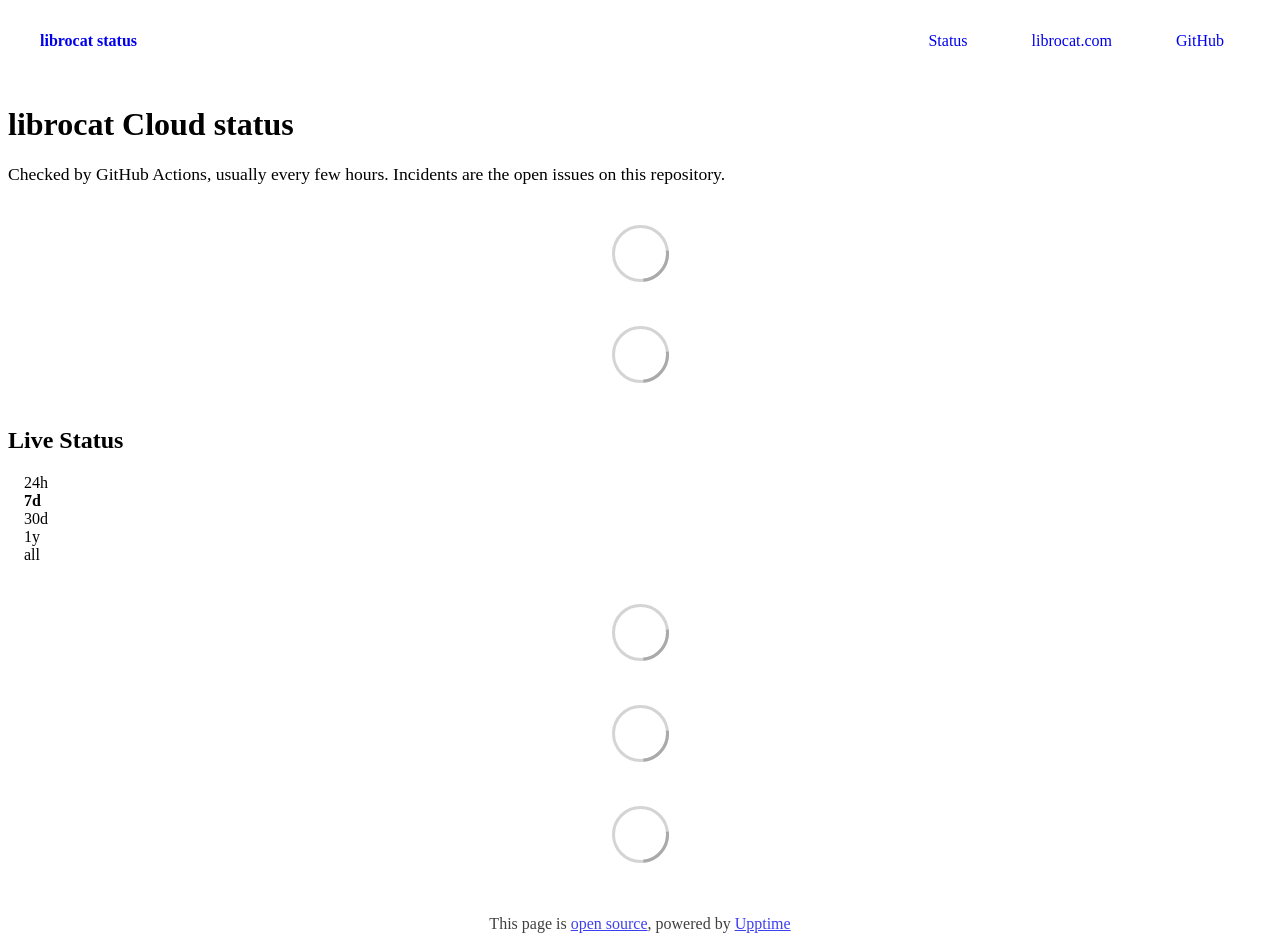
==== commit 7521f6c7: "deploy: f82b483fec18ac0351b3d4c7f6f11ad140f2c332" ====
--- a/index.html
+++ b/index.html
@@ -1,4 +1,4 @@
-<!DOCTYPE html> <html lang=en> <head> <meta charset=utf-8> <meta content="width=device-width,initial-scale=1" name=viewport> <meta content=#333333 name=theme-color> <base href=/ > <link href=manifest.json rel=manifest crossorigin=use-credentials> <script>__SAPPER__={baseUrl:"",preloaded:[void 0,{}]};if('serviceWorker' in navigator)navigator.serviceWorker.register('/service-worker.js');(function(){try{eval("async function x(){}");var main="/client/client.c42f7879.js"}catch(e){main="/client/legacy/client.399bdf21.js"};var s=document.createElement("script");try{new Function("if(0)import('')")();s.src=main;s.type="module";s.crossOrigin="use-credentials";}catch(e){s.src="/client/shimport@2.0.5.js";s.setAttribute("data-main",main);}document.head.appendChild(s);}());</script> <link href=client/client-31a52aa5.css rel=stylesheet><link href=client/createOctokit-a85f76c7.css rel=stylesheet><link href=client/index-b0b6455a.css rel=stylesheet> <title>librocat status</title> <script>// If `prefers-color-scheme` is not supported, fall back to light mode.
+<!DOCTYPE html> <html lang=en> <head> <meta charset=utf-8> <meta content="width=device-width,initial-scale=1" name=viewport> <meta content=#333333 name=theme-color> <base href=/ > <link href=manifest.json rel=manifest crossorigin=use-credentials> <script>__SAPPER__={baseUrl:"",preloaded:[void 0,{}]};if('serviceWorker' in navigator)navigator.serviceWorker.register('/service-worker.js');(function(){try{eval("async function x(){}");var main="/client/client.cee081f5.js"}catch(e){main="/client/legacy/client.b13591db.js"};var s=document.createElement("script");try{new Function("if(0)import('')")();s.src=main;s.type="module";s.crossOrigin="use-credentials";}catch(e){s.src="/client/shimport@2.0.5.js";s.setAttribute("data-main",main);}document.head.appendChild(s);}());</script> <link href=client/client-31a52aa5.css rel=stylesheet><link href=client/createOctokit-a85f76c7.css rel=stylesheet><link href=client/index-b0b6455a.css rel=stylesheet> <title>librocat status</title> <script>// If `prefers-color-scheme` is not supported, fall back to light mode.
       // In this case, light.css will be downloaded with `highest` priority.
       if (typeof window !== "undefined" && typeof document !== "undefined" && "matchMedia" in window && window.matchMedia('(prefers-color-scheme: dark)').media === 'not all') {
         document.documentElement.style.display = 'none';
@@ -6,7 +6,7 @@
           'beforeend',
           '<link rel="stylesheet" href={`${config.path}/themes/light.css`} onload="document.documentElement.style.display = \'\'">',
         );
-      } </script> <link href=https://status.librocat.com/themes/light.css rel=stylesheet media=(prefers-color-scheme:light)> <link href=https://status.librocat.com/themes/dark.css rel=stylesheet media=(prefers-color-scheme:dark)><link href=https://status.librocat.com/global.css rel=stylesheet><link href=https://raw.githubusercontent.com/upptime/upptime/master/assets/upptime-icon.svg rel=icon type=image/svg><link href=/logo-192.png rel=icon type=image/png> <link href=/client/client.c42f7879.js rel=modulepreload as=script crossorigin=use-credentials><link href=/client/client-31a52aa5.css rel=preload as=style><link href=/client/index.7300bf46.js rel=modulepreload as=script crossorigin=use-credentials><link href=/client/createOctokit.d2109dd5.js rel=modulepreload as=script crossorigin=use-credentials><link href=/client/inject_styles.803b7e80.js rel=modulepreload as=script crossorigin=use-credentials><link href=/client/createOctokit-a85f76c7.css rel=preload as=style><link href=/client/index-b0b6455a.css rel=preload as=style></head> <body> <div id=sapper> <nav class=svelte-a08hsz><div class="svelte-a08hsz container"><div><a href=https://status.librocat.com class="svelte-a08hsz logo"><img alt="" class=svelte-a08hsz src=https://librocat.com/logo.svg> <div>librocat status</div></a></div> <ul class=svelte-a08hsz><li><a href=/ class=svelte-a08hsz target=_self aria-current=page>Status</a> <li><a href=https://librocat.com class=svelte-a08hsz target=_self>librocat.com</a> <li><a href=https://github.com/laughing-hermit/librocat-status class=svelte-a08hsz target=_self>GitHub</a> </li> </ul></div> </nav> <main class=container> <header class=svelte-ngkazm><h1><strong>librocat Cloud</strong> status</h1> <p class="svelte-ngkazm lead">Checked every five minutes by GitHub Actions. Incidents are the open issues on this repository.</header> <section class=svelte-8lnl4f><div class="svelte-68jxue loading"><svg class=svelte-68jxue height=38 stroke=#aaa width=38 xmlns=http://www.w3.org/2000/svg><g fill=none fill-rule=evenodd><g stroke-width=2 transform="translate(1 1)"><circle cx=18 cy=18 r=18 stroke-opacity=.5></circle><path d="M36 18c0-9.94-8.06-18-18-18"><animateTransform attributeName=transform dur=1s from="0 18 18" repeatCount=indefinite to="360 18 18" type=rotate></animateTransform></path></g></g></svg></div> </section> <section class=svelte-8lnl4f><div class="svelte-68jxue loading"><svg class=svelte-68jxue height=38 stroke=#aaa width=38 xmlns=http://www.w3.org/2000/svg><g fill=none fill-rule=evenodd><g stroke-width=2 transform="translate(1 1)"><circle cx=18 cy=18 r=18 stroke-opacity=.5></circle><path d="M36 18c0-9.94-8.06-18-18-18"><animateTransform attributeName=transform dur=1s from="0 18 18" repeatCount=indefinite to="360 18 18" type=rotate></animateTransform></path></g></g></svg></div> </section> <div class="svelte-fqsq6s f changed"><h2>Live Status</h2> <form class="svelte-fqsq6s f r"><div><input class=svelte-fqsq6s id=data_day name=d type=radio value=day><label class=svelte-fqsq6s for=data_day>24h</label></div> <div><input class=svelte-fqsq6s id=data_week name=d type=radio value=week checked><label class=svelte-fqsq6s for=data_week>7d</label></div> <div><input class=svelte-fqsq6s id=data_month name=d type=radio value=month><label class=svelte-fqsq6s for=data_month>30d</label></div> <div><input class=svelte-fqsq6s id=data_year name=d type=radio value=year><label class=svelte-fqsq6s for=data_year>1y</label></div> <div><input class=svelte-fqsq6s id=data_all name=d type=radio value=all><label class=svelte-fqsq6s for=data_all>all</label></div></form></div> <section class="svelte-fqsq6s live-status"><div class="svelte-68jxue loading"><svg class=svelte-68jxue height=38 stroke=#aaa width=38 xmlns=http://www.w3.org/2000/svg><g fill=none fill-rule=evenodd><g stroke-width=2 transform="translate(1 1)"><circle cx=18 cy=18 r=18 stroke-opacity=.5></circle><path d="M36 18c0-9.94-8.06-18-18-18"><animateTransform attributeName=transform dur=1s from="0 18 18" repeatCount=indefinite to="360 18 18" type=rotate></animateTransform></path></g></g></svg></div> </section> <section><div class="svelte-68jxue loading"><svg class=svelte-68jxue height=38 stroke=#aaa width=38 xmlns=http://www.w3.org/2000/svg><g fill=none fill-rule=evenodd><g stroke-width=2 transform="translate(1 1)"><circle cx=18 cy=18 r=18 stroke-opacity=.5></circle><path d="M36 18c0-9.94-8.06-18-18-18"><animateTransform attributeName=transform dur=1s from="0 18 18" repeatCount=indefinite to="360 18 18" type=rotate></animateTransform></path></g></g></svg></div> </section> <section><div class="svelte-68jxue loading"><svg class=svelte-68jxue height=38 stroke=#aaa width=38 xmlns=http://www.w3.org/2000/svg><g fill=none fill-rule=evenodd><g stroke-width=2 transform="translate(1 1)"><circle cx=18 cy=18 r=18 stroke-opacity=.5></circle><path d="M36 18c0-9.94-8.06-18-18-18"><animateTransform attributeName=transform dur=1s from="0 18 18" repeatCount=indefinite to="360 18 18" type=rotate></animateTransform></path></g></g></svg></div></section></main> <footer class=svelte-jbr799><p>This page is <a href=https://github.com/laughing-hermit/librocat-status>open source</a>, powered by <a href=https://upptime.js.org>Upptime</a></p> </footer></div> <script> try {
+      } </script> <link href=https://status.librocat.com/themes/light.css rel=stylesheet media=(prefers-color-scheme:light)> <link href=https://status.librocat.com/themes/dark.css rel=stylesheet media=(prefers-color-scheme:dark)><link href=https://status.librocat.com/global.css rel=stylesheet><link href=https://raw.githubusercontent.com/upptime/upptime/master/assets/upptime-icon.svg rel=icon type=image/svg><link href=/logo-192.png rel=icon type=image/png> <link href=/client/client.cee081f5.js rel=modulepreload as=script crossorigin=use-credentials><link href=/client/client-31a52aa5.css rel=preload as=style><link href=/client/index.fe13d929.js rel=modulepreload as=script crossorigin=use-credentials><link href=/client/createOctokit.65fb27d9.js rel=modulepreload as=script crossorigin=use-credentials><link href=/client/inject_styles.803b7e80.js rel=modulepreload as=script crossorigin=use-credentials><link href=/client/createOctokit-a85f76c7.css rel=preload as=style><link href=/client/index-b0b6455a.css rel=preload as=style></head> <body> <div id=sapper> <nav class=svelte-a08hsz><div class="svelte-a08hsz container"><div><a href=https://status.librocat.com class="svelte-a08hsz logo"><img alt="" class=svelte-a08hsz src=https://librocat.com/logo.svg> <div>librocat status</div></a></div> <ul class=svelte-a08hsz><li><a href=/ class=svelte-a08hsz target=_self aria-current=page>Status</a> <li><a href=https://librocat.com class=svelte-a08hsz target=_self>librocat.com</a> <li><a href=https://github.com/laughing-hermit/librocat-status class=svelte-a08hsz target=_self>GitHub</a> </li> </ul></div> </nav> <main class=container> <header class=svelte-ngkazm><h1><strong>librocat Cloud</strong> status</h1> <p class="svelte-ngkazm lead">Checked by GitHub Actions, usually every few hours. Incidents are the open issues on this repository.</header> <section class=svelte-8lnl4f><div class="svelte-68jxue loading"><svg class=svelte-68jxue height=38 stroke=#aaa width=38 xmlns=http://www.w3.org/2000/svg><g fill=none fill-rule=evenodd><g stroke-width=2 transform="translate(1 1)"><circle cx=18 cy=18 r=18 stroke-opacity=.5></circle><path d="M36 18c0-9.94-8.06-18-18-18"><animateTransform attributeName=transform dur=1s from="0 18 18" repeatCount=indefinite to="360 18 18" type=rotate></animateTransform></path></g></g></svg></div> </section> <section class=svelte-8lnl4f><div class="svelte-68jxue loading"><svg class=svelte-68jxue height=38 stroke=#aaa width=38 xmlns=http://www.w3.org/2000/svg><g fill=none fill-rule=evenodd><g stroke-width=2 transform="translate(1 1)"><circle cx=18 cy=18 r=18 stroke-opacity=.5></circle><path d="M36 18c0-9.94-8.06-18-18-18"><animateTransform attributeName=transform dur=1s from="0 18 18" repeatCount=indefinite to="360 18 18" type=rotate></animateTransform></path></g></g></svg></div> </section> <div class="svelte-fqsq6s f changed"><h2>Live Status</h2> <form class="svelte-fqsq6s f r"><div><input class=svelte-fqsq6s id=data_day name=d type=radio value=day><label class=svelte-fqsq6s for=data_day>24h</label></div> <div><input class=svelte-fqsq6s id=data_week name=d type=radio value=week checked><label class=svelte-fqsq6s for=data_week>7d</label></div> <div><input class=svelte-fqsq6s id=data_month name=d type=radio value=month><label class=svelte-fqsq6s for=data_month>30d</label></div> <div><input class=svelte-fqsq6s id=data_year name=d type=radio value=year><label class=svelte-fqsq6s for=data_year>1y</label></div> <div><input class=svelte-fqsq6s id=data_all name=d type=radio value=all><label class=svelte-fqsq6s for=data_all>all</label></div></form></div> <section class="svelte-fqsq6s live-status"><div class="svelte-68jxue loading"><svg class=svelte-68jxue height=38 stroke=#aaa width=38 xmlns=http://www.w3.org/2000/svg><g fill=none fill-rule=evenodd><g stroke-width=2 transform="translate(1 1)"><circle cx=18 cy=18 r=18 stroke-opacity=.5></circle><path d="M36 18c0-9.94-8.06-18-18-18"><animateTransform attributeName=transform dur=1s from="0 18 18" repeatCount=indefinite to="360 18 18" type=rotate></animateTransform></path></g></g></svg></div> </section> <section><div class="svelte-68jxue loading"><svg class=svelte-68jxue height=38 stroke=#aaa width=38 xmlns=http://www.w3.org/2000/svg><g fill=none fill-rule=evenodd><g stroke-width=2 transform="translate(1 1)"><circle cx=18 cy=18 r=18 stroke-opacity=.5></circle><path d="M36 18c0-9.94-8.06-18-18-18"><animateTransform attributeName=transform dur=1s from="0 18 18" repeatCount=indefinite to="360 18 18" type=rotate></animateTransform></path></g></g></svg></div> </section> <section><div class="svelte-68jxue loading"><svg class=svelte-68jxue height=38 stroke=#aaa width=38 xmlns=http://www.w3.org/2000/svg><g fill=none fill-rule=evenodd><g stroke-width=2 transform="translate(1 1)"><circle cx=18 cy=18 r=18 stroke-opacity=.5></circle><path d="M36 18c0-9.94-8.06-18-18-18"><animateTransform attributeName=transform dur=1s from="0 18 18" repeatCount=indefinite to="360 18 18" type=rotate></animateTransform></path></g></g></svg></div></section></main> <footer class=svelte-jbr799><p>This page is <a href=https://github.com/laughing-hermit/librocat-status>open source</a>, powered by <a href=https://upptime.js.org>Upptime</a></p> </footer></div> <script> try {
         if (typeof window !== "undefined" && window.navigator && navigator.serviceWorker) {
           navigator.serviceWorker.getRegistrations().then(function (registrations) {
             for (let registration of registrations) {
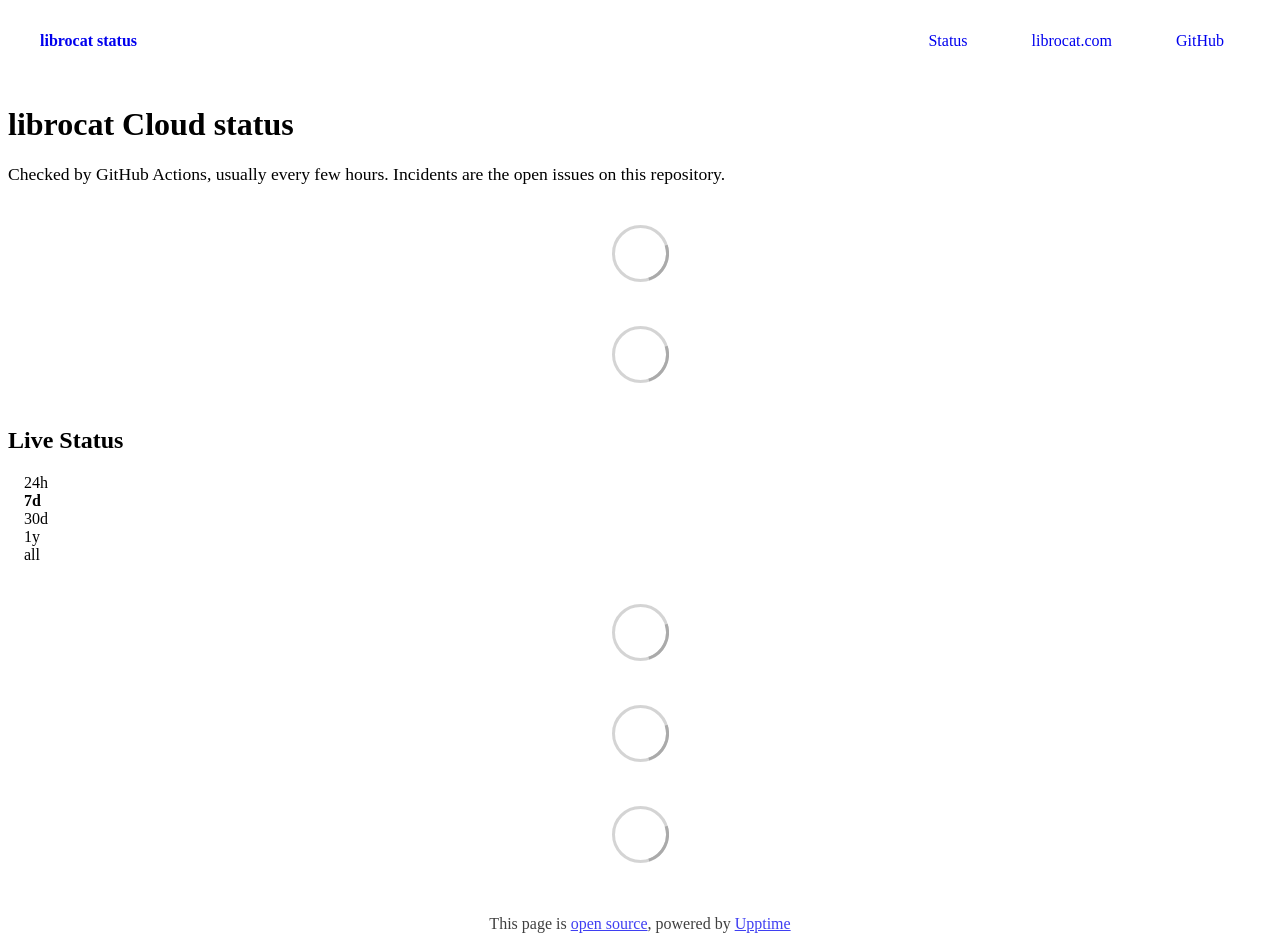
==== commit 7a991ab7: "deploy: c5ec521848bb92e4897a7f46e8ff77b88db40f69" ====
--- a/index.html
+++ b/index.html
@@ -1,12 +1,4 @@
-<!DOCTYPE html> <html lang=en> <head> <meta charset=utf-8> <meta content="width=device-width,initial-scale=1" name=viewport> <meta content=#333333 name=theme-color> <base href=/ > <link href=manifest.json rel=manifest crossorigin=use-credentials> <script>__SAPPER__={baseUrl:"",preloaded:[void 0,{}]};if('serviceWorker' in navigator)navigator.serviceWorker.register('/service-worker.js');(function(){try{eval("async function x(){}");var main="/client/client.cee081f5.js"}catch(e){main="/client/legacy/client.b13591db.js"};var s=document.createElement("script");try{new Function("if(0)import('')")();s.src=main;s.type="module";s.crossOrigin="use-credentials";}catch(e){s.src="/client/shimport@2.0.5.js";s.setAttribute("data-main",main);}document.head.appendChild(s);}());</script> <link href=client/client-31a52aa5.css rel=stylesheet><link href=client/createOctokit-a85f76c7.css rel=stylesheet><link href=client/index-b0b6455a.css rel=stylesheet> <title>librocat status</title> <script>// If `prefers-color-scheme` is not supported, fall back to light mode.
-      // In this case, light.css will be downloaded with `highest` priority.
-      if (typeof window !== "undefined" && typeof document !== "undefined" && "matchMedia" in window && window.matchMedia('(prefers-color-scheme: dark)').media === 'not all') {
-        document.documentElement.style.display = 'none';
-        document.head.insertAdjacentHTML(
-          'beforeend',
-          '<link rel="stylesheet" href={`${config.path}/themes/light.css`} onload="document.documentElement.style.display = \'\'">',
-        );
-      } </script> <link href=https://status.librocat.com/themes/light.css rel=stylesheet media=(prefers-color-scheme:light)> <link href=https://status.librocat.com/themes/dark.css rel=stylesheet media=(prefers-color-scheme:dark)><link href=https://status.librocat.com/global.css rel=stylesheet><link href=https://raw.githubusercontent.com/upptime/upptime/master/assets/upptime-icon.svg rel=icon type=image/svg><link href=/logo-192.png rel=icon type=image/png> <link href=/client/client.cee081f5.js rel=modulepreload as=script crossorigin=use-credentials><link href=/client/client-31a52aa5.css rel=preload as=style><link href=/client/index.fe13d929.js rel=modulepreload as=script crossorigin=use-credentials><link href=/client/createOctokit.65fb27d9.js rel=modulepreload as=script crossorigin=use-credentials><link href=/client/inject_styles.803b7e80.js rel=modulepreload as=script crossorigin=use-credentials><link href=/client/createOctokit-a85f76c7.css rel=preload as=style><link href=/client/index-b0b6455a.css rel=preload as=style></head> <body> <div id=sapper> <nav class=svelte-a08hsz><div class="svelte-a08hsz container"><div><a href=https://status.librocat.com class="svelte-a08hsz logo"><img alt="" class=svelte-a08hsz src=https://librocat.com/logo.svg> <div>librocat status</div></a></div> <ul class=svelte-a08hsz><li><a href=/ class=svelte-a08hsz target=_self aria-current=page>Status</a> <li><a href=https://librocat.com class=svelte-a08hsz target=_self>librocat.com</a> <li><a href=https://github.com/laughing-hermit/librocat-status class=svelte-a08hsz target=_self>GitHub</a> </li> </ul></div> </nav> <main class=container> <header class=svelte-ngkazm><h1><strong>librocat Cloud</strong> status</h1> <p class="svelte-ngkazm lead">Checked by GitHub Actions, usually every few hours. Incidents are the open issues on this repository.</header> <section class=svelte-8lnl4f><div class="svelte-68jxue loading"><svg class=svelte-68jxue height=38 stroke=#aaa width=38 xmlns=http://www.w3.org/2000/svg><g fill=none fill-rule=evenodd><g stroke-width=2 transform="translate(1 1)"><circle cx=18 cy=18 r=18 stroke-opacity=.5></circle><path d="M36 18c0-9.94-8.06-18-18-18"><animateTransform attributeName=transform dur=1s from="0 18 18" repeatCount=indefinite to="360 18 18" type=rotate></animateTransform></path></g></g></svg></div> </section> <section class=svelte-8lnl4f><div class="svelte-68jxue loading"><svg class=svelte-68jxue height=38 stroke=#aaa width=38 xmlns=http://www.w3.org/2000/svg><g fill=none fill-rule=evenodd><g stroke-width=2 transform="translate(1 1)"><circle cx=18 cy=18 r=18 stroke-opacity=.5></circle><path d="M36 18c0-9.94-8.06-18-18-18"><animateTransform attributeName=transform dur=1s from="0 18 18" repeatCount=indefinite to="360 18 18" type=rotate></animateTransform></path></g></g></svg></div> </section> <div class="svelte-fqsq6s f changed"><h2>Live Status</h2> <form class="svelte-fqsq6s f r"><div><input class=svelte-fqsq6s id=data_day name=d type=radio value=day><label class=svelte-fqsq6s for=data_day>24h</label></div> <div><input class=svelte-fqsq6s id=data_week name=d type=radio value=week checked><label class=svelte-fqsq6s for=data_week>7d</label></div> <div><input class=svelte-fqsq6s id=data_month name=d type=radio value=month><label class=svelte-fqsq6s for=data_month>30d</label></div> <div><input class=svelte-fqsq6s id=data_year name=d type=radio value=year><label class=svelte-fqsq6s for=data_year>1y</label></div> <div><input class=svelte-fqsq6s id=data_all name=d type=radio value=all><label class=svelte-fqsq6s for=data_all>all</label></div></form></div> <section class="svelte-fqsq6s live-status"><div class="svelte-68jxue loading"><svg class=svelte-68jxue height=38 stroke=#aaa width=38 xmlns=http://www.w3.org/2000/svg><g fill=none fill-rule=evenodd><g stroke-width=2 transform="translate(1 1)"><circle cx=18 cy=18 r=18 stroke-opacity=.5></circle><path d="M36 18c0-9.94-8.06-18-18-18"><animateTransform attributeName=transform dur=1s from="0 18 18" repeatCount=indefinite to="360 18 18" type=rotate></animateTransform></path></g></g></svg></div> </section> <section><div class="svelte-68jxue loading"><svg class=svelte-68jxue height=38 stroke=#aaa width=38 xmlns=http://www.w3.org/2000/svg><g fill=none fill-rule=evenodd><g stroke-width=2 transform="translate(1 1)"><circle cx=18 cy=18 r=18 stroke-opacity=.5></circle><path d="M36 18c0-9.94-8.06-18-18-18"><animateTransform attributeName=transform dur=1s from="0 18 18" repeatCount=indefinite to="360 18 18" type=rotate></animateTransform></path></g></g></svg></div> </section> <section><div class="svelte-68jxue loading"><svg class=svelte-68jxue height=38 stroke=#aaa width=38 xmlns=http://www.w3.org/2000/svg><g fill=none fill-rule=evenodd><g stroke-width=2 transform="translate(1 1)"><circle cx=18 cy=18 r=18 stroke-opacity=.5></circle><path d="M36 18c0-9.94-8.06-18-18-18"><animateTransform attributeName=transform dur=1s from="0 18 18" repeatCount=indefinite to="360 18 18" type=rotate></animateTransform></path></g></g></svg></div></section></main> <footer class=svelte-jbr799><p>This page is <a href=https://github.com/laughing-hermit/librocat-status>open source</a>, powered by <a href=https://upptime.js.org>Upptime</a></p> </footer></div> <script> try {
+<!DOCTYPE html> <html lang=en> <head> <meta charset=utf-8> <meta content="width=device-width,initial-scale=1" name=viewport> <meta content=#333333 name=theme-color> <base href=/ > <link href=manifest.json rel=manifest crossorigin=use-credentials> <script>__SAPPER__={baseUrl:"",preloaded:[void 0,{}]};if('serviceWorker' in navigator)navigator.serviceWorker.register('/service-worker.js');(function(){try{eval("async function x(){}");var main="/client/client.06fe1e58.js"}catch(e){main="/client/legacy/client.b5bcfafe.js"};var s=document.createElement("script");try{new Function("if(0)import('')")();s.src=main;s.type="module";s.crossOrigin="use-credentials";}catch(e){s.src="/client/shimport@2.0.5.js";s.setAttribute("data-main",main);}document.head.appendChild(s);}());</script> <link href=client/client-31a52aa5.css rel=stylesheet><link href=client/createOctokit-a85f76c7.css rel=stylesheet><link href=client/index-b0b6455a.css rel=stylesheet> <title>librocat status</title><link href=https://status.librocat.com/librocat.css rel=stylesheet><link href=https://status.librocat.com/global.css rel=stylesheet><link href=https://status.librocat.com/icon.svg rel=icon type=image/svg><link href=https://status.librocat.com/apple-icon.png rel=icon type=image/png> <link href=/client/client.06fe1e58.js rel=modulepreload as=script crossorigin=use-credentials><link href=/client/client-31a52aa5.css rel=preload as=style><link href=/client/index.9d46979b.js rel=modulepreload as=script crossorigin=use-credentials><link href=/client/createOctokit.e63441f4.js rel=modulepreload as=script crossorigin=use-credentials><link href=/client/inject_styles.803b7e80.js rel=modulepreload as=script crossorigin=use-credentials><link href=/client/createOctokit-a85f76c7.css rel=preload as=style><link href=/client/index-b0b6455a.css rel=preload as=style></head> <body> <div id=sapper> <nav class=svelte-a08hsz><div class="svelte-a08hsz container"><div><a href=https://status.librocat.com class="svelte-a08hsz logo"><img alt="" class=svelte-a08hsz src=https://status.librocat.com/icon.svg> <div>librocat status</div></a></div> <ul class=svelte-a08hsz><li><a href=/ class=svelte-a08hsz target=_self aria-current=page>Status</a> <li><a href=https://librocat.com class=svelte-a08hsz target=_self>librocat.com</a> <li><a href=https://github.com/laughing-hermit/librocat-status class=svelte-a08hsz target=_self>GitHub</a> </li> </ul></div> </nav> <main class=container> <header class=svelte-ngkazm><h1><strong>librocat Cloud</strong> status</h1> <p class="svelte-ngkazm lead">Checked by GitHub Actions, usually every few hours. Incidents are the open issues on this repository.</header> <section class=svelte-8lnl4f><div class="svelte-68jxue loading"><svg class=svelte-68jxue height=38 stroke=#aaa width=38 xmlns=http://www.w3.org/2000/svg><g fill=none fill-rule=evenodd><g stroke-width=2 transform="translate(1 1)"><circle cx=18 cy=18 r=18 stroke-opacity=.5></circle><path d="M36 18c0-9.94-8.06-18-18-18"><animateTransform attributeName=transform dur=1s from="0 18 18" repeatCount=indefinite to="360 18 18" type=rotate></animateTransform></path></g></g></svg></div> </section> <section class=svelte-8lnl4f><div class="svelte-68jxue loading"><svg class=svelte-68jxue height=38 stroke=#aaa width=38 xmlns=http://www.w3.org/2000/svg><g fill=none fill-rule=evenodd><g stroke-width=2 transform="translate(1 1)"><circle cx=18 cy=18 r=18 stroke-opacity=.5></circle><path d="M36 18c0-9.94-8.06-18-18-18"><animateTransform attributeName=transform dur=1s from="0 18 18" repeatCount=indefinite to="360 18 18" type=rotate></animateTransform></path></g></g></svg></div> </section> <div class="svelte-fqsq6s f changed"><h2>Live Status</h2> <form class="svelte-fqsq6s f r"><div><input class=svelte-fqsq6s id=data_day name=d type=radio value=day><label class=svelte-fqsq6s for=data_day>24h</label></div> <div><input class=svelte-fqsq6s id=data_week name=d type=radio value=week checked><label class=svelte-fqsq6s for=data_week>7d</label></div> <div><input class=svelte-fqsq6s id=data_month name=d type=radio value=month><label class=svelte-fqsq6s for=data_month>30d</label></div> <div><input class=svelte-fqsq6s id=data_year name=d type=radio value=year><label class=svelte-fqsq6s for=data_year>1y</label></div> <div><input class=svelte-fqsq6s id=data_all name=d type=radio value=all><label class=svelte-fqsq6s for=data_all>all</label></div></form></div> <section class="svelte-fqsq6s live-status"><div class="svelte-68jxue loading"><svg class=svelte-68jxue height=38 stroke=#aaa width=38 xmlns=http://www.w3.org/2000/svg><g fill=none fill-rule=evenodd><g stroke-width=2 transform="translate(1 1)"><circle cx=18 cy=18 r=18 stroke-opacity=.5></circle><path d="M36 18c0-9.94-8.06-18-18-18"><animateTransform attributeName=transform dur=1s from="0 18 18" repeatCount=indefinite to="360 18 18" type=rotate></animateTransform></path></g></g></svg></div> </section> <section><div class="svelte-68jxue loading"><svg class=svelte-68jxue height=38 stroke=#aaa width=38 xmlns=http://www.w3.org/2000/svg><g fill=none fill-rule=evenodd><g stroke-width=2 transform="translate(1 1)"><circle cx=18 cy=18 r=18 stroke-opacity=.5></circle><path d="M36 18c0-9.94-8.06-18-18-18"><animateTransform attributeName=transform dur=1s from="0 18 18" repeatCount=indefinite to="360 18 18" type=rotate></animateTransform></path></g></g></svg></div> </section> <section><div class="svelte-68jxue loading"><svg class=svelte-68jxue height=38 stroke=#aaa width=38 xmlns=http://www.w3.org/2000/svg><g fill=none fill-rule=evenodd><g stroke-width=2 transform="translate(1 1)"><circle cx=18 cy=18 r=18 stroke-opacity=.5></circle><path d="M36 18c0-9.94-8.06-18-18-18"><animateTransform attributeName=transform dur=1s from="0 18 18" repeatCount=indefinite to="360 18 18" type=rotate></animateTransform></path></g></g></svg></div></section></main> <footer class=svelte-jbr799><p>This page is <a href=https://github.com/laughing-hermit/librocat-status>open source</a>, powered by <a href=https://upptime.js.org>Upptime</a></p> </footer></div> <script> try {
         if (typeof window !== "undefined" && window.navigator && navigator.serviceWorker) {
           navigator.serviceWorker.getRegistrations().then(function (registrations) {
             for (let registration of registrations) {
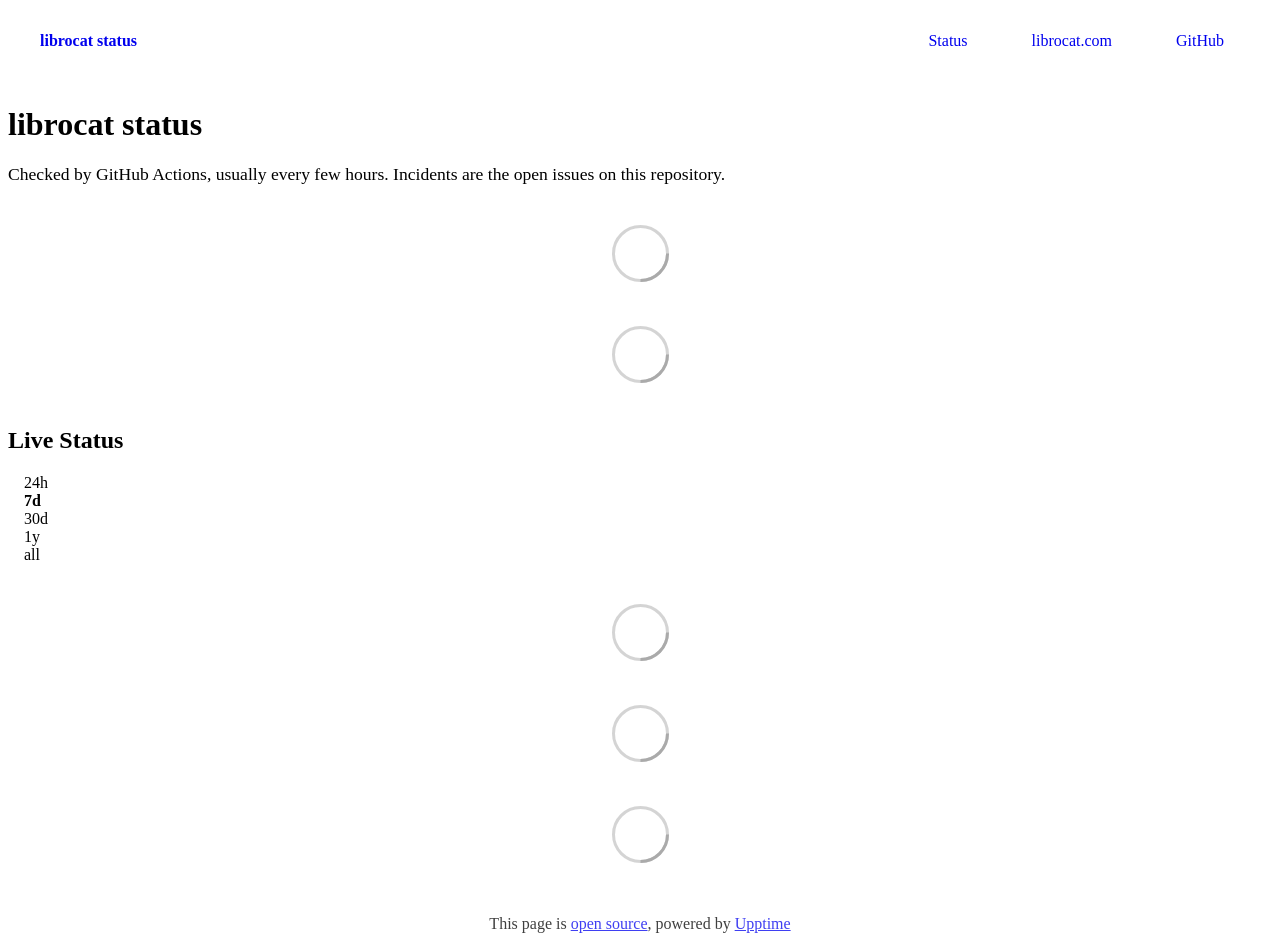
==== commit 7f4779fb: "deploy: 88a1db6b07057b75efeec2e62214794b23b4b664" ====
--- a/index.html
+++ b/index.html
@@ -1,4 +1,4 @@
-<!DOCTYPE html> <html lang=en> <head> <meta charset=utf-8> <meta content="width=device-width,initial-scale=1" name=viewport> <meta content=#333333 name=theme-color> <base href=/ > <link href=manifest.json rel=manifest crossorigin=use-credentials> <script>__SAPPER__={baseUrl:"",preloaded:[void 0,{}]};if('serviceWorker' in navigator)navigator.serviceWorker.register('/service-worker.js');(function(){try{eval("async function x(){}");var main="/client/client.06fe1e58.js"}catch(e){main="/client/legacy/client.b5bcfafe.js"};var s=document.createElement("script");try{new Function("if(0)import('')")();s.src=main;s.type="module";s.crossOrigin="use-credentials";}catch(e){s.src="/client/shimport@2.0.5.js";s.setAttribute("data-main",main);}document.head.appendChild(s);}());</script> <link href=client/client-31a52aa5.css rel=stylesheet><link href=client/createOctokit-a85f76c7.css rel=stylesheet><link href=client/index-b0b6455a.css rel=stylesheet> <title>librocat status</title><link href=https://status.librocat.com/librocat.css rel=stylesheet><link href=https://status.librocat.com/global.css rel=stylesheet><link href=https://status.librocat.com/icon.svg rel=icon type=image/svg><link href=https://status.librocat.com/apple-icon.png rel=icon type=image/png> <link href=/client/client.06fe1e58.js rel=modulepreload as=script crossorigin=use-credentials><link href=/client/client-31a52aa5.css rel=preload as=style><link href=/client/index.9d46979b.js rel=modulepreload as=script crossorigin=use-credentials><link href=/client/createOctokit.e63441f4.js rel=modulepreload as=script crossorigin=use-credentials><link href=/client/inject_styles.803b7e80.js rel=modulepreload as=script crossorigin=use-credentials><link href=/client/createOctokit-a85f76c7.css rel=preload as=style><link href=/client/index-b0b6455a.css rel=preload as=style></head> <body> <div id=sapper> <nav class=svelte-a08hsz><div class="svelte-a08hsz container"><div><a href=https://status.librocat.com class="svelte-a08hsz logo"><img alt="" class=svelte-a08hsz src=https://status.librocat.com/icon.svg> <div>librocat status</div></a></div> <ul class=svelte-a08hsz><li><a href=/ class=svelte-a08hsz target=_self aria-current=page>Status</a> <li><a href=https://librocat.com class=svelte-a08hsz target=_self>librocat.com</a> <li><a href=https://github.com/laughing-hermit/librocat-status class=svelte-a08hsz target=_self>GitHub</a> </li> </ul></div> </nav> <main class=container> <header class=svelte-ngkazm><h1><strong>librocat Cloud</strong> status</h1> <p class="svelte-ngkazm lead">Checked by GitHub Actions, usually every few hours. Incidents are the open issues on this repository.</header> <section class=svelte-8lnl4f><div class="svelte-68jxue loading"><svg class=svelte-68jxue height=38 stroke=#aaa width=38 xmlns=http://www.w3.org/2000/svg><g fill=none fill-rule=evenodd><g stroke-width=2 transform="translate(1 1)"><circle cx=18 cy=18 r=18 stroke-opacity=.5></circle><path d="M36 18c0-9.94-8.06-18-18-18"><animateTransform attributeName=transform dur=1s from="0 18 18" repeatCount=indefinite to="360 18 18" type=rotate></animateTransform></path></g></g></svg></div> </section> <section class=svelte-8lnl4f><div class="svelte-68jxue loading"><svg class=svelte-68jxue height=38 stroke=#aaa width=38 xmlns=http://www.w3.org/2000/svg><g fill=none fill-rule=evenodd><g stroke-width=2 transform="translate(1 1)"><circle cx=18 cy=18 r=18 stroke-opacity=.5></circle><path d="M36 18c0-9.94-8.06-18-18-18"><animateTransform attributeName=transform dur=1s from="0 18 18" repeatCount=indefinite to="360 18 18" type=rotate></animateTransform></path></g></g></svg></div> </section> <div class="svelte-fqsq6s f changed"><h2>Live Status</h2> <form class="svelte-fqsq6s f r"><div><input class=svelte-fqsq6s id=data_day name=d type=radio value=day><label class=svelte-fqsq6s for=data_day>24h</label></div> <div><input class=svelte-fqsq6s id=data_week name=d type=radio value=week checked><label class=svelte-fqsq6s for=data_week>7d</label></div> <div><input class=svelte-fqsq6s id=data_month name=d type=radio value=month><label class=svelte-fqsq6s for=data_month>30d</label></div> <div><input class=svelte-fqsq6s id=data_year name=d type=radio value=year><label class=svelte-fqsq6s for=data_year>1y</label></div> <div><input class=svelte-fqsq6s id=data_all name=d type=radio value=all><label class=svelte-fqsq6s for=data_all>all</label></div></form></div> <section class="svelte-fqsq6s live-status"><div class="svelte-68jxue loading"><svg class=svelte-68jxue height=38 stroke=#aaa width=38 xmlns=http://www.w3.org/2000/svg><g fill=none fill-rule=evenodd><g stroke-width=2 transform="translate(1 1)"><circle cx=18 cy=18 r=18 stroke-opacity=.5></circle><path d="M36 18c0-9.94-8.06-18-18-18"><animateTransform attributeName=transform dur=1s from="0 18 18" repeatCount=indefinite to="360 18 18" type=rotate></animateTransform></path></g></g></svg></div> </section> <section><div class="svelte-68jxue loading"><svg class=svelte-68jxue height=38 stroke=#aaa width=38 xmlns=http://www.w3.org/2000/svg><g fill=none fill-rule=evenodd><g stroke-width=2 transform="translate(1 1)"><circle cx=18 cy=18 r=18 stroke-opacity=.5></circle><path d="M36 18c0-9.94-8.06-18-18-18"><animateTransform attributeName=transform dur=1s from="0 18 18" repeatCount=indefinite to="360 18 18" type=rotate></animateTransform></path></g></g></svg></div> </section> <section><div class="svelte-68jxue loading"><svg class=svelte-68jxue height=38 stroke=#aaa width=38 xmlns=http://www.w3.org/2000/svg><g fill=none fill-rule=evenodd><g stroke-width=2 transform="translate(1 1)"><circle cx=18 cy=18 r=18 stroke-opacity=.5></circle><path d="M36 18c0-9.94-8.06-18-18-18"><animateTransform attributeName=transform dur=1s from="0 18 18" repeatCount=indefinite to="360 18 18" type=rotate></animateTransform></path></g></g></svg></div></section></main> <footer class=svelte-jbr799><p>This page is <a href=https://github.com/laughing-hermit/librocat-status>open source</a>, powered by <a href=https://upptime.js.org>Upptime</a></p> </footer></div> <script> try {
+<!DOCTYPE html> <html lang=en> <head> <meta charset=utf-8> <meta content="width=device-width,initial-scale=1" name=viewport> <meta content=#333333 name=theme-color> <base href=/ > <link href=manifest.json rel=manifest crossorigin=use-credentials> <script>__SAPPER__={baseUrl:"",preloaded:[void 0,{}]};if('serviceWorker' in navigator)navigator.serviceWorker.register('/service-worker.js');(function(){try{eval("async function x(){}");var main="/client/client.8a8774ee.js"}catch(e){main="/client/legacy/client.bd921a3a.js"};var s=document.createElement("script");try{new Function("if(0)import('')")();s.src=main;s.type="module";s.crossOrigin="use-credentials";}catch(e){s.src="/client/shimport@2.0.5.js";s.setAttribute("data-main",main);}document.head.appendChild(s);}());</script> <link href=client/client-31a52aa5.css rel=stylesheet><link href=client/createOctokit-a85f76c7.css rel=stylesheet><link href=client/index-b0b6455a.css rel=stylesheet> <title>librocat status</title><link href=https://status.librocat.com/librocat.css rel=stylesheet><link href=https://status.librocat.com/global.css rel=stylesheet><link href=https://status.librocat.com/icon.svg rel=icon type=image/svg><link href=https://status.librocat.com/apple-icon.png rel=icon type=image/png> <link href=/client/client.8a8774ee.js rel=modulepreload as=script crossorigin=use-credentials><link href=/client/client-31a52aa5.css rel=preload as=style><link href=/client/index.291cc6df.js rel=modulepreload as=script crossorigin=use-credentials><link href=/client/createOctokit.c01acfdc.js rel=modulepreload as=script crossorigin=use-credentials><link href=/client/inject_styles.803b7e80.js rel=modulepreload as=script crossorigin=use-credentials><link href=/client/createOctokit-a85f76c7.css rel=preload as=style><link href=/client/index-b0b6455a.css rel=preload as=style></head> <body> <div id=sapper> <nav class=svelte-a08hsz><div class="svelte-a08hsz container"><div><a href=https://status.librocat.com class="svelte-a08hsz logo"><img alt="" class=svelte-a08hsz src=https://status.librocat.com/icon.svg> <div>librocat status</div></a></div> <ul class=svelte-a08hsz><li><a href=/ class=svelte-a08hsz target=_self aria-current=page>Status</a> <li><a href=https://librocat.com class=svelte-a08hsz target=_self>librocat.com</a> <li><a href=https://github.com/laughing-hermit/librocat-status class=svelte-a08hsz target=_self>GitHub</a> </li> </ul></div> </nav> <main class=container> <header class=svelte-ngkazm><h1><strong>librocat</strong> status</h1> <p class="svelte-ngkazm lead">Checked by GitHub Actions, usually every few hours. Incidents are the open issues on this repository.</header> <section class=svelte-8lnl4f><div class="svelte-68jxue loading"><svg class=svelte-68jxue height=38 stroke=#aaa width=38 xmlns=http://www.w3.org/2000/svg><g fill=none fill-rule=evenodd><g stroke-width=2 transform="translate(1 1)"><circle cx=18 cy=18 r=18 stroke-opacity=.5></circle><path d="M36 18c0-9.94-8.06-18-18-18"><animateTransform attributeName=transform dur=1s from="0 18 18" repeatCount=indefinite to="360 18 18" type=rotate></animateTransform></path></g></g></svg></div> </section> <section class=svelte-8lnl4f><div class="svelte-68jxue loading"><svg class=svelte-68jxue height=38 stroke=#aaa width=38 xmlns=http://www.w3.org/2000/svg><g fill=none fill-rule=evenodd><g stroke-width=2 transform="translate(1 1)"><circle cx=18 cy=18 r=18 stroke-opacity=.5></circle><path d="M36 18c0-9.94-8.06-18-18-18"><animateTransform attributeName=transform dur=1s from="0 18 18" repeatCount=indefinite to="360 18 18" type=rotate></animateTransform></path></g></g></svg></div> </section> <div class="svelte-fqsq6s f changed"><h2>Live Status</h2> <form class="svelte-fqsq6s f r"><div><input class=svelte-fqsq6s id=data_day name=d type=radio value=day><label class=svelte-fqsq6s for=data_day>24h</label></div> <div><input class=svelte-fqsq6s id=data_week name=d type=radio value=week checked><label class=svelte-fqsq6s for=data_week>7d</label></div> <div><input class=svelte-fqsq6s id=data_month name=d type=radio value=month><label class=svelte-fqsq6s for=data_month>30d</label></div> <div><input class=svelte-fqsq6s id=data_year name=d type=radio value=year><label class=svelte-fqsq6s for=data_year>1y</label></div> <div><input class=svelte-fqsq6s id=data_all name=d type=radio value=all><label class=svelte-fqsq6s for=data_all>all</label></div></form></div> <section class="svelte-fqsq6s live-status"><div class="svelte-68jxue loading"><svg class=svelte-68jxue height=38 stroke=#aaa width=38 xmlns=http://www.w3.org/2000/svg><g fill=none fill-rule=evenodd><g stroke-width=2 transform="translate(1 1)"><circle cx=18 cy=18 r=18 stroke-opacity=.5></circle><path d="M36 18c0-9.94-8.06-18-18-18"><animateTransform attributeName=transform dur=1s from="0 18 18" repeatCount=indefinite to="360 18 18" type=rotate></animateTransform></path></g></g></svg></div> </section> <section><div class="svelte-68jxue loading"><svg class=svelte-68jxue height=38 stroke=#aaa width=38 xmlns=http://www.w3.org/2000/svg><g fill=none fill-rule=evenodd><g stroke-width=2 transform="translate(1 1)"><circle cx=18 cy=18 r=18 stroke-opacity=.5></circle><path d="M36 18c0-9.94-8.06-18-18-18"><animateTransform attributeName=transform dur=1s from="0 18 18" repeatCount=indefinite to="360 18 18" type=rotate></animateTransform></path></g></g></svg></div> </section> <section><div class="svelte-68jxue loading"><svg class=svelte-68jxue height=38 stroke=#aaa width=38 xmlns=http://www.w3.org/2000/svg><g fill=none fill-rule=evenodd><g stroke-width=2 transform="translate(1 1)"><circle cx=18 cy=18 r=18 stroke-opacity=.5></circle><path d="M36 18c0-9.94-8.06-18-18-18"><animateTransform attributeName=transform dur=1s from="0 18 18" repeatCount=indefinite to="360 18 18" type=rotate></animateTransform></path></g></g></svg></div></section></main> <footer class=svelte-jbr799><p>This page is <a href=https://github.com/laughing-hermit/librocat-status>open source</a>, powered by <a href=https://upptime.js.org>Upptime</a></p> </footer></div> <script> try {
         if (typeof window !== "undefined" && window.navigator && navigator.serviceWorker) {
           navigator.serviceWorker.getRegistrations().then(function (registrations) {
             for (let registration of registrations) {
